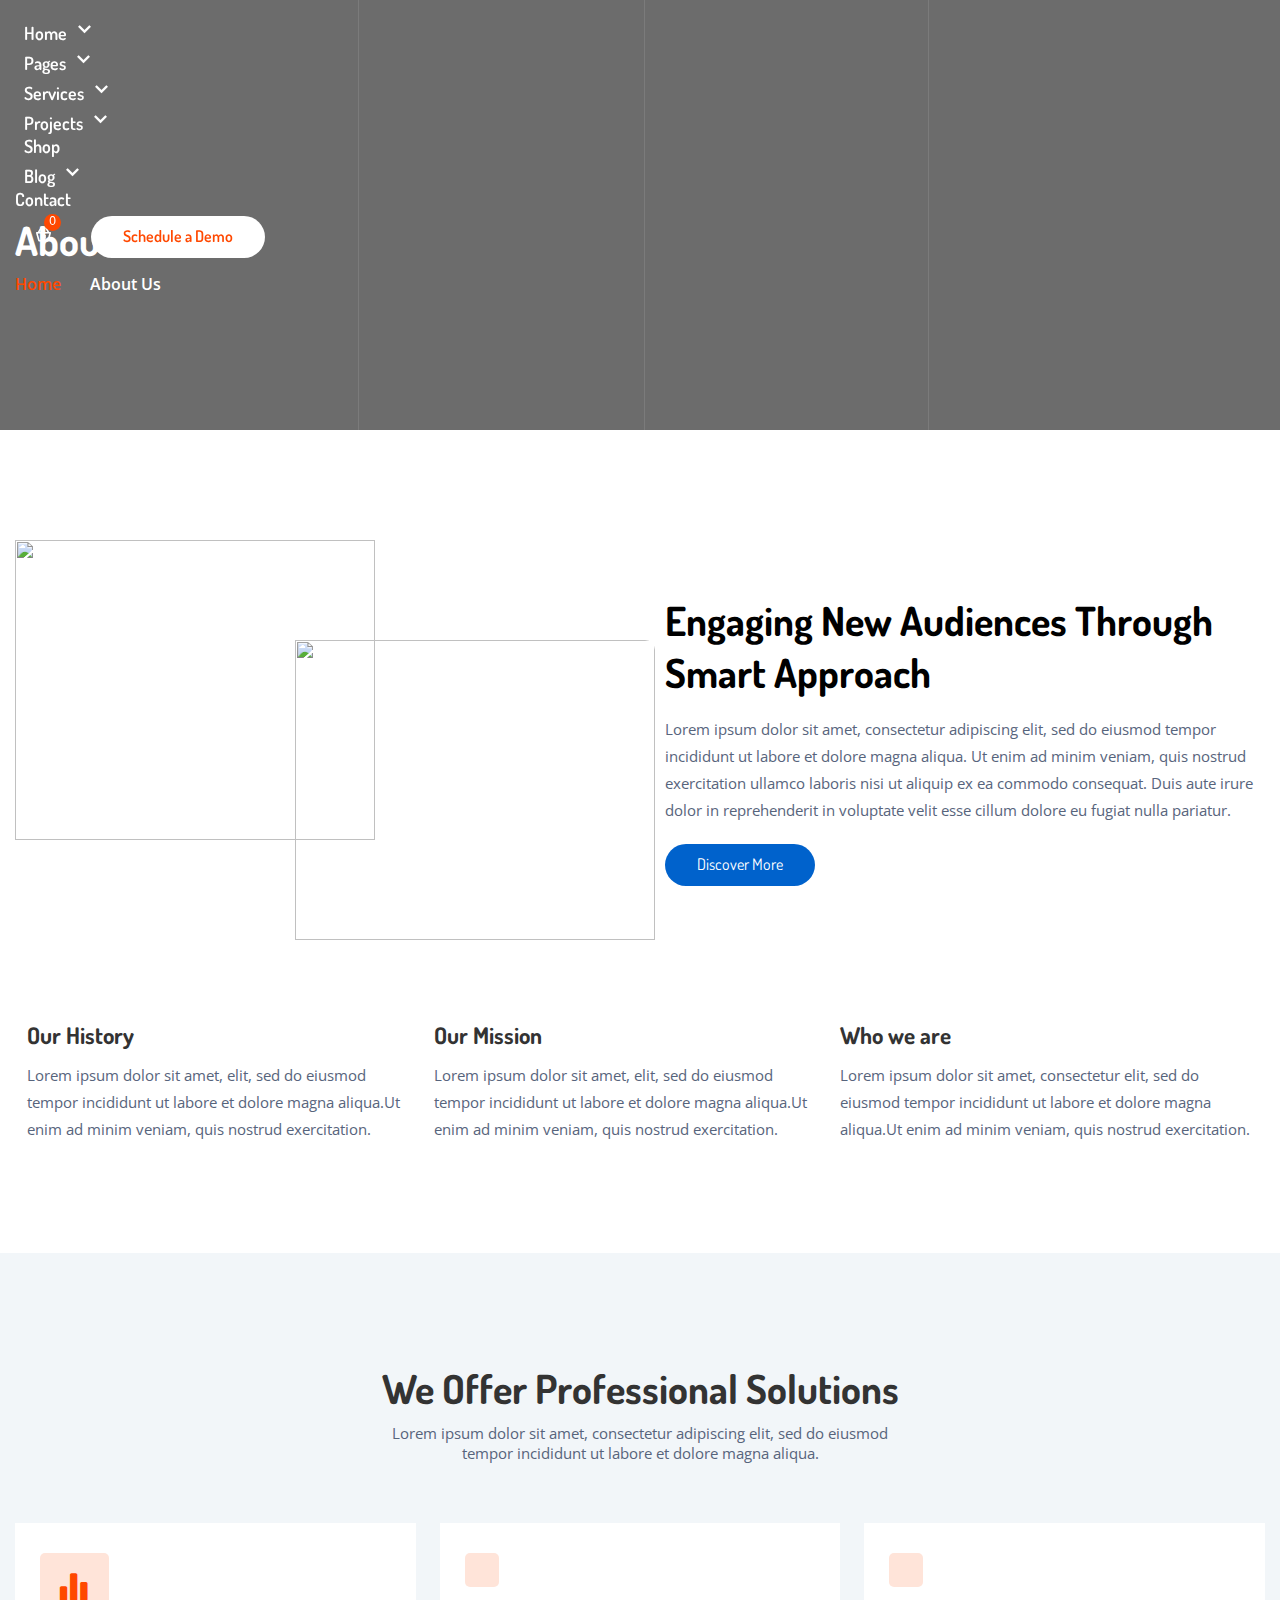
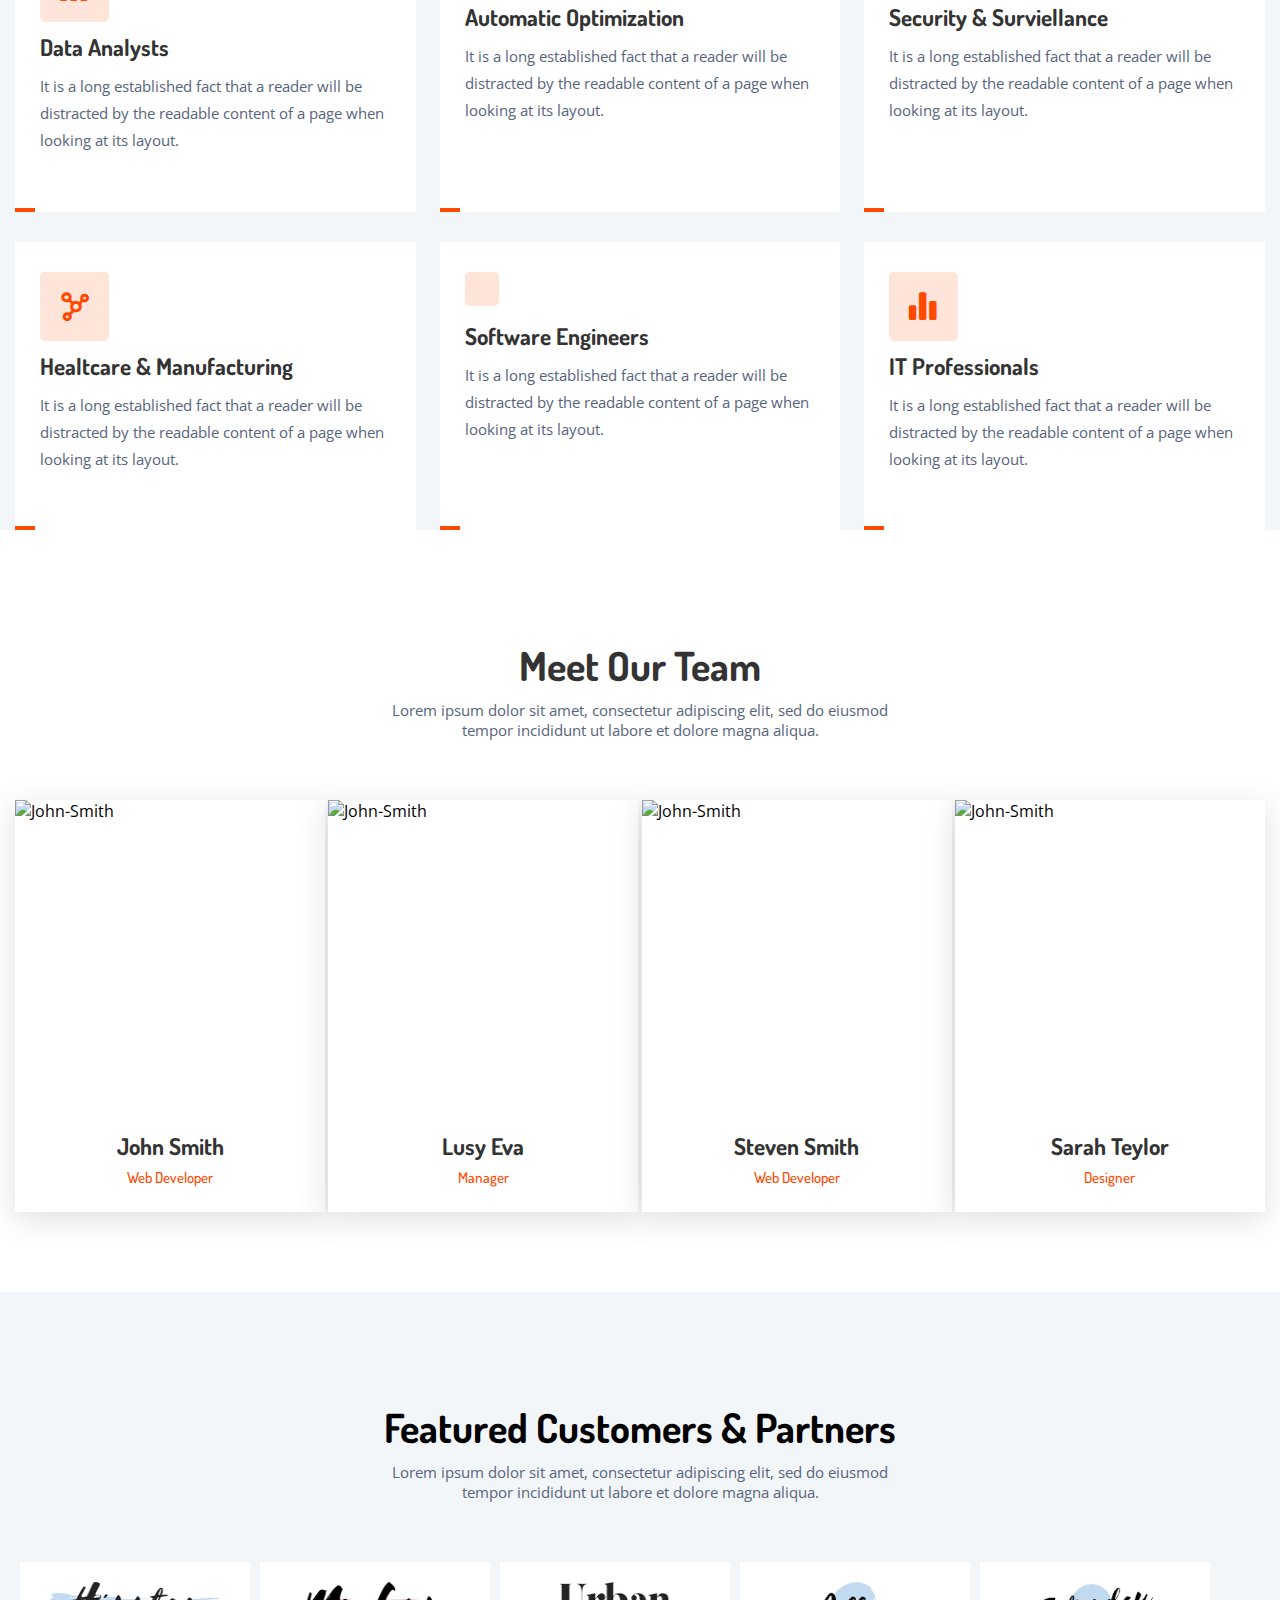
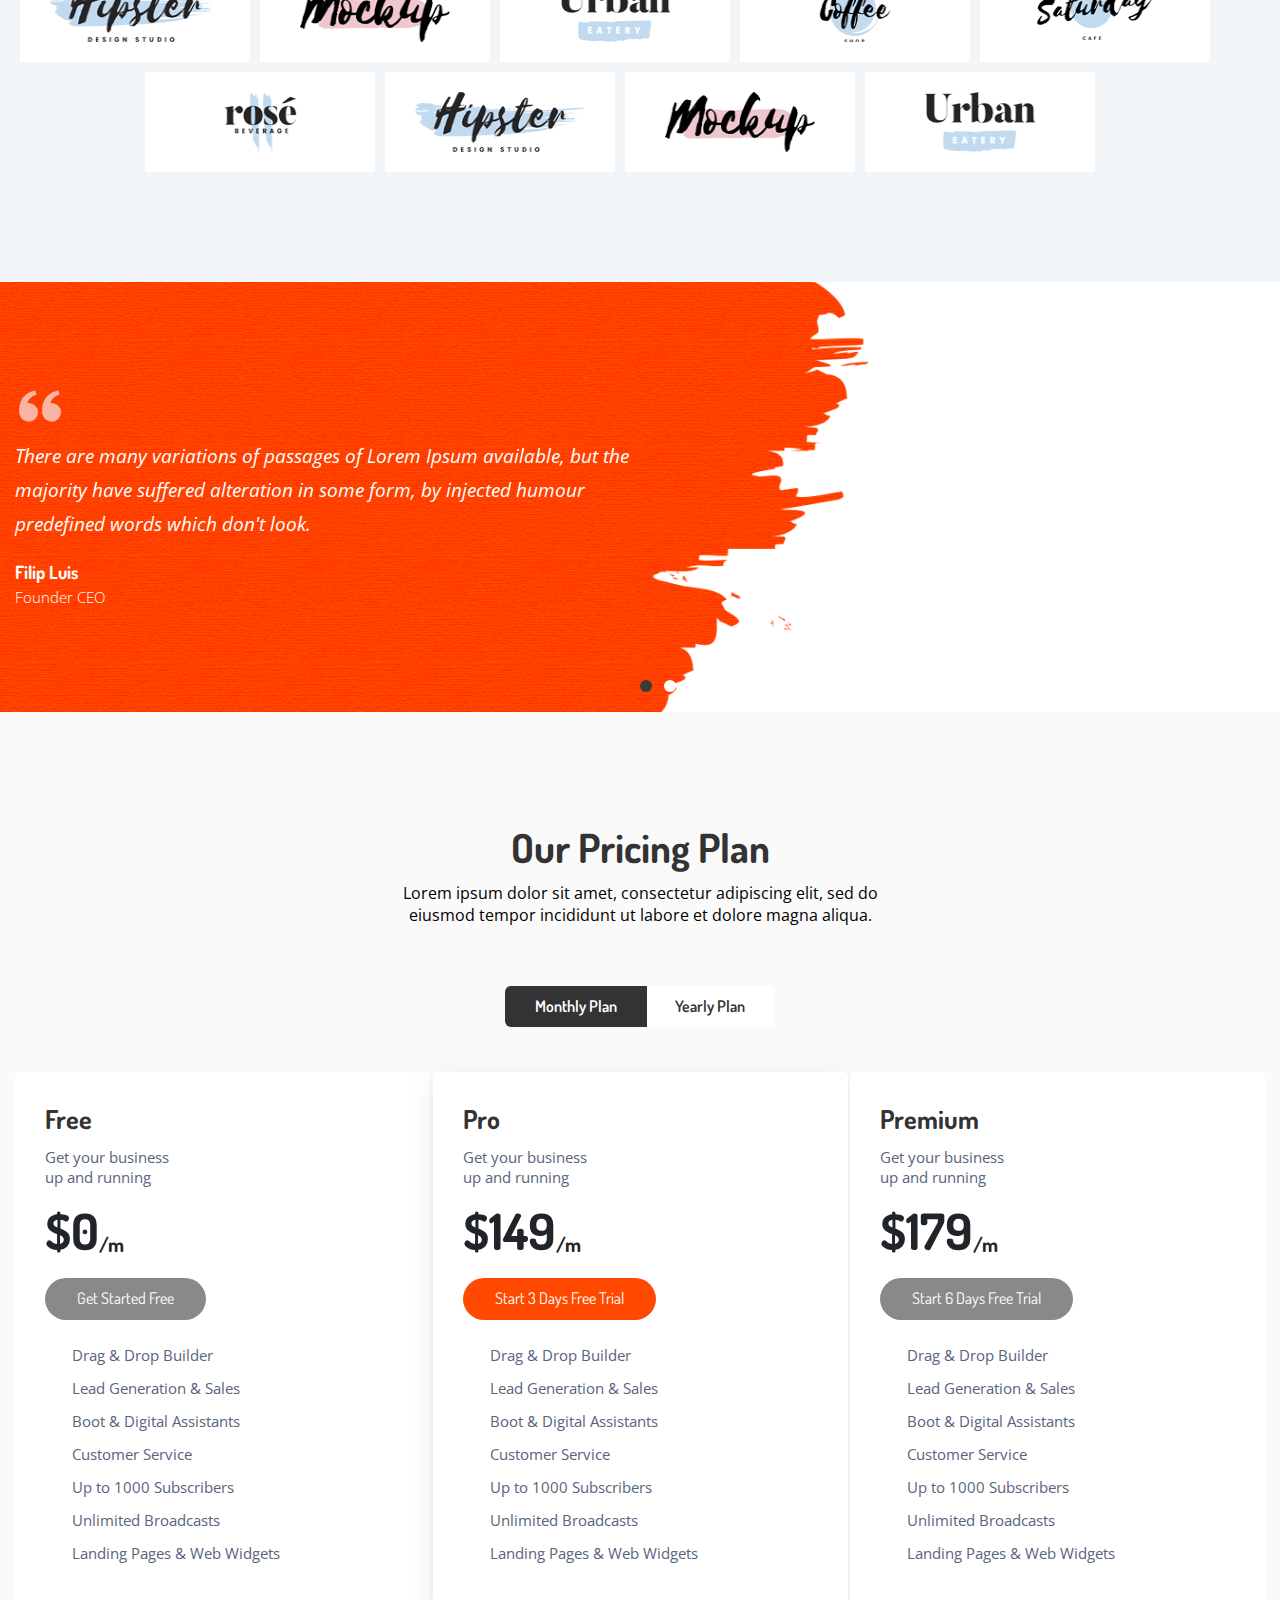
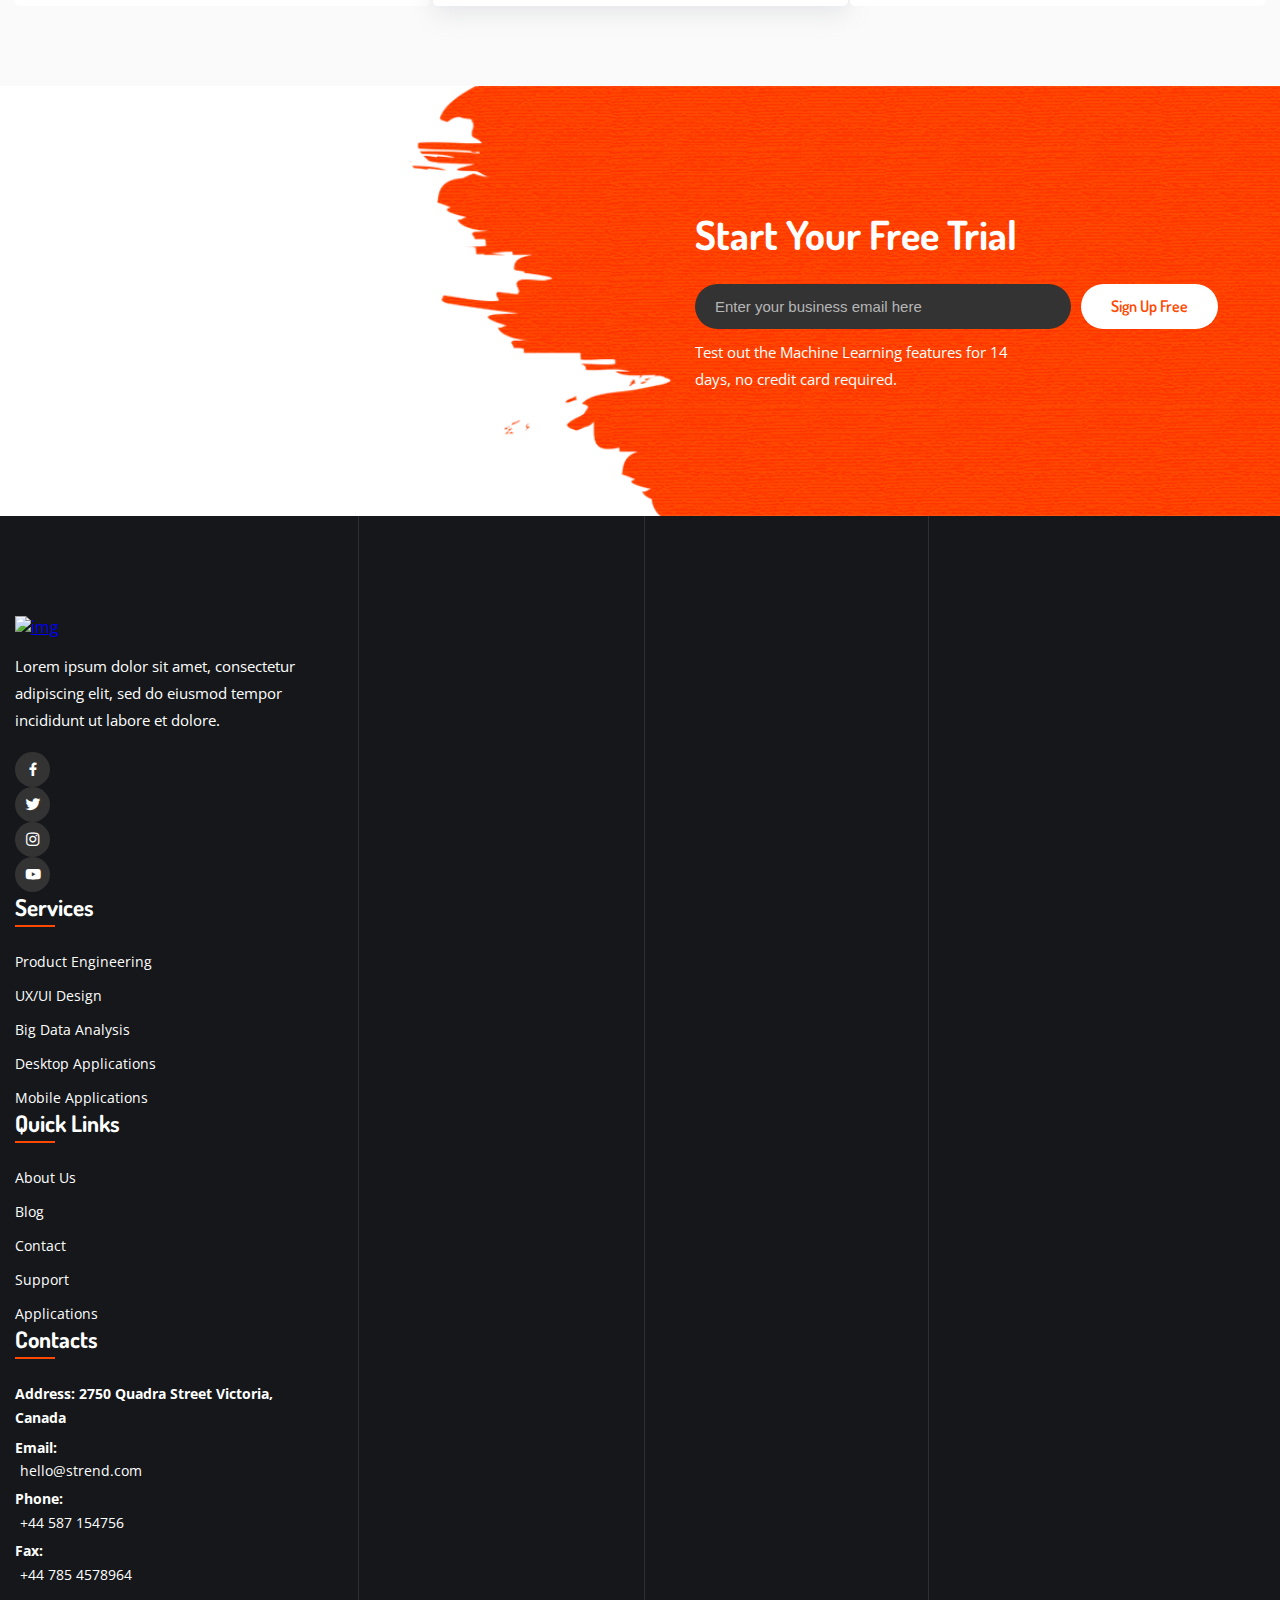
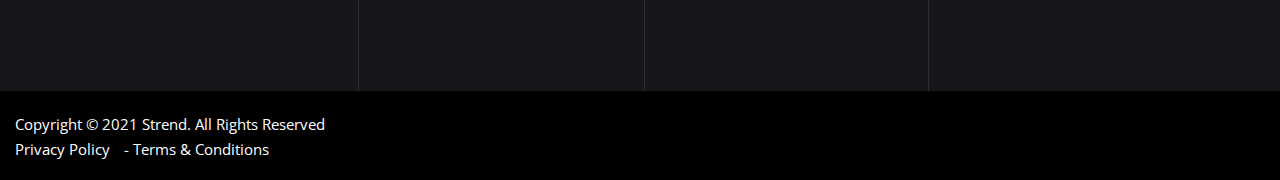
==== about.html @ b275e29d "Merge pull request #30 from vakhidovulugbek03/ulugbek-part" ====
<!DOCTYPE html>
<html lang="en">

<head>
  <meta charset="UTF-8">
  <meta http-equiv="X-UA-Compatible" content="IE=edge">
  <meta name="viewport" content="width=device-width, initial-scale=1.0">
  <title>Strend</title>
  <link rel="stylesheet" href="https://necolas.github.io/normalize.css/8.0.1/normalize.css">
  <link rel="preconnect" href="https://fonts.googleapis.com">
  <link rel="preconnect" href="https://fonts.gstatic.com" crossorigin>
  <link
    href="https://fonts.googleapis.com/css2?family=Dosis:wght@200;300;400;500;600;700;800&family=Open+Sans:wght@300;400;500;600;700;800&display=swap"
    rel="stylesheet">
  <link href='https://unpkg.com/boxicons@2.1.1/css/boxicons.min.css' rel='stylesheet'>
  <link href="https://your-path-to-uicons/css/uicons-[your-style].css" rel="stylesheet">
  <link rel="stylesheet" href="https://i.icomoon.io/public/temp/4b5136064e/UntitledProject/style.css">
  <link rel="stylesheet" href="https://i.icomoon.io/public/temp/f19b7c1f19/UntitledProject/style.css">
  <link rel="stylesheet" href="css/col.css">
  <link rel="stylesheet" href="css/about.css">
</head>

<body>

  <section id="header-hero">
    <header id="header" class="site-header header">
      <div class="container">
        <div class="header__inner row middle between">
          <a class="header__logo-link" id="about__logo" href="index.html"></a>

          <div class="header__nav row middle between">
            <nav class="nav">
              <ul class="nav__list row middle">
                <li class="nav__item home">
                  <a href="index.html" class="nav__link row middle between" id="nav__link-1">Home
                    <i class='bx bx-chevron-down'></i>
                  </a>

                  <ul class="home__dropdown">
                    <li class="home__item">
                      <a href="index.html" class="home__link">Home Demo-1</a>
                    </li>
                    <li class="home__item home__item--active">
                      <a href="index.html" class="home__link">Home Demo-2</a>
                    </li>
                    <li class="home__item">
                      <a href="index.html" class="home__link">Home Demo-3</a>
                    </li>
                    <li class="home__item">
                      <a href="index.html" class="home__link">Home Demo-4</a>
                    </li>
                    <li class="home__item">
                      <a href="index.html" class="home__link">Home Demo-5</a>
                    </li>
                  </ul>
                </li>

                <li class="nav__item pages">
                  <a href="about.html" class="nav__link row middle between" id="nav__link-2">Pages
                    <i class='bx bx-chevron-down'></i>
                  </a>

                  <ul class="pages__dropdown">
                    <li class="pages__item row middle">
                      <a href="about.html" class="pages__link">About Us</a>
                      <i class='bx bx-chevron-down'></i>
                    </li>
                    <li class="pages__item">
                      <a href="about.html" class="pages__link">Team</a>
                    </li>
                    <li class="pages__item">
                      <a href="about.html" class="pages__link">Pricing</a>
                    </li>
                    <li class="pages__item">
                      <a href="about.html" class="pages__link">Feedback</a>
                    </li>
                    <li class="pages__item">
                      <a href="about.html" class="pages__link">Partner</a>
                    </li>
                    <li class="pages__item">
                      <a href="about.html" class="pages__link">FAQ</a>
                    </li>
                    <li class="pages__item">
                      <a href="about.html" class="pages__link">Privacy Policy</a>
                    </li>
                    <li class="pages__item">
                      <a href="about.html" class="pages__link">Terms Of Policy</a>
                    </li>
                  </ul>
                </li>

                <li class="nav__item pages">
                  <a href="services.html" class="nav__link row middle between" id="nav__link-3">Services
                    <i class='bx bx-chevron-down'></i>
                  </a>

                  <ul class="pages__dropdown">
                    <li class="pages__item">
                      <a href="services.html" class="pages__link">Services Style One</a>
                    </li>
                    <li class="pages__item">
                      <a href="services.html" class="pages__link">Services Style Two</a>
                    </li>
                    <li class="pages__item">
                      <a href="services.html" class="pages__link">Services Style Three</a>
                    </li>
                    <li class="pages__item">
                      <a href="services.html" class="pages__link">Services Style Four</a>
                    </li>
                    <li class="pages__item">
                      <a href="services.html" class="pages__link">Services Details</a>
                    </li>
                  </ul>
                </li>

                <li class="nav__item pages">
                  <a href="projects.html" class="nav__link row middle between" id="nav__link-4">Projects
                    <i class='bx bx-chevron-down'></i>
                  </a>
                  <ul class="pages__dropdown">
                    <li class="pages__item">
                      <a href="projects.html" class="pages__link row middle between">Projects</a>
                    </li>
                    <li class="pages__item">
                      <a href="projects.html" class="pages__link row middle between">Project Details</a>
                    </li>
                  </ul>
                </li>

                <li class="nav__item">
                  <a href="shop.html" class="nav__link nav__link-shop row middle between" id="nav__link-5">Shop</a>
                </li>

                <li class="nav__item blog">
                  <a href="blog.html" class="nav__link row middle between" id="nav__link-6">Blog
                    <i class='bx bx-chevron-down'></i>
                  </a>
                  <ul class="blog__dropdown">
                    <li class="blog__item">
                      <a href="blog.html" class="blog__link">Blog Grid</a>
                    </li>
                    <li class="blog__item">
                      <a href="blog.html" class="blog__link">Blog Right Sidebar</a>
                    </li>
                    <li class="blog__item">
                      <a href="blog.html" class="blog__link">Blog Details</a>
                    </li>
                  </ul>
                </li>

                <li class="nav__item">
                  <a href="contact.html" class="nav__link row middle between" id="nav__link-7">Contact</a>
                </li>
              </ul>
            </nav>

            <div class="header__btns row middle between">
              <button class="basket-btn" id="basket-btn">
                <i class='bx bx-basket'></i>
                <span class="zero">0</span>
              </button>
              <button id="searchBtn" class="search-btn">
                <!-- <i class='bx bx-search'></i> -->
                <span class="icon-search"></span>
              </button>
              <button id="demoBtn" class="demo-btn btn btn-1">Schedule a Demo</button>
            </div>
          </div>
        </div>
      </div>
    </header>

    <div class="about-hero about">
      <div class="container">
        <div class="about__inner">
          <h2 class="about__title">About Us</h2>
          <div class="about__items row middle between">
            <a class="about__link row middle" href="index.html">Home<i class='bx bx-chevron-right'></i></a>
            <p class="about__tit">About Us</p>
          </div>
        </div>
      </div>
      <div class="footer">
        <ul class="footer__anim-list">
          <li class="footer__anim"></li>
          <li class="footer__anim"></li>
          <li class="footer__anim"></li>
        </ul>
      </div>
    </div>
  </section>

  <main class="main">
    <div class="main__inner">
      <section class="pages-section">
        <div class="container">
          <div class="pagesall">
            <div class="pages-smart">
              <div class="pages-smart__left pagesimg">
                <img class="pagesimg__pic" src="images/about-2.17412c0.jpg" alt="" width="360" height="300">
                <img class="pagesimg__pic2" src="images/about-1.a79c943.jpg" alt="" width="360" height="300">
              </div>
              <div class="pages-smart__right pagesriht">
                <h2 class="pagesriht__title">Engaging New Audiences Through Smart Approach</h2>
                <p class="pagesriht__text">Lorem ipsum dolor sit amet, consectetur adipiscing elit, sed do eiusmod tempor incididunt ut labore et dolore magna aliqua. Ut enim ad minim veniam, quis nostrud exercitation ullamco laboris nisi ut aliquip ex ea commodo consequat. Duis aute irure dolor in reprehenderit in voluptate velit esse cillum dolore eu fugiat nulla pariatur.</p>
                <a class="pagesriht__link" href="#">Discover More</a>
              </div>
            </div>
            <ul class="list-style-none pagesall__list">
              <li class="pagesall__item">
                <h3 class="pagesall__title">Our History</h3>
                <p class="pagesall__text">Lorem ipsum dolor sit amet, elit, sed do eiusmod tempor incididunt ut labore et dolore magna aliqua.Ut enim ad minim veniam, quis nostrud exercitation.</p>
              </li>
              <li class="pagesall__item">
                <h3 class="pagesall__title">Our Mission</h3>
                <p class="pagesall__text">Lorem ipsum dolor sit amet, elit, sed do eiusmod tempor incididunt ut labore et dolore magna aliqua.Ut enim ad minim veniam, quis nostrud exercitation.</p>
              </li>
              <li class="pagesall__item">
                <h3 class="pagesall__title">Who we are</h3>
                <p class="pagesall__text">Lorem ipsum dolor sit amet, consectetur  elit, sed do eiusmod tempor incididunt ut labore et dolore magna aliqua.Ut enim ad minim veniam, quis nostrud exercitation.</p>
              </li>
            </ul>
          </div>
        </div>
      </section>
  
      <section class="solutions-section">
        <div class="container">
          <div class="pagessolution">
            <div class="pagessolution__div">
              <h2 class="pagessolution__title">We Offer Professional Solutions</h2>
              <p class="pagessolution__text">Lorem ipsum dolor sit amet, consectetur adipiscing elit, sed do eiusmod tempor incididunt ut labore et dolore magna aliqua.</p>
              
            </div>
            <ul class="pagessolution__list list-style-none">
              <li class="pagessolution__item pagesgrid">
                <i class='bx bxs-bar-chart-alt-2'></i>
                <h3 class="pagesgrid__title">Data Analysts</h3>
                <p class="pagesgrid__text">It is a long established fact that a reader will be distracted by the readable content of a page when looking at its layout.</p>
              </li>
  
              <li class="pagessolution__item pagesgrid">
                <span class="bx icon-umbrella"></span>
                <h3 class="pagesgrid__title">Automatic Optimization</h3>
                <p class="pagesgrid__text">It is a long established fact that a reader will be distracted by the readable content of a page when looking at its layout.</p>
              </li>
  
              <li class="pagessolution__item pagesgrid">
                <span class="bx icon-lock"></span>
                <h3 class="pagesgrid__title">Security & Surviellance</h3>
                <p class="pagesgrid__text">It is a long established fact that a reader will be distracted by the readable content of a page when looking at its layout.</p>
              </li>
  
              <li class="pagessolution__item pagesgrid">
                <i class='bx bx-network-chart'></i>
                <h3 class="pagesgrid__title">Healtcare & Manufacturing</h3>
                <p class="pagesgrid__text">It is a long established fact that a reader will be distracted by the readable content of a page when looking at its layout.</p>
              </li>
  
              <li class="pagessolution__item pagesgrid">
                <span class="bx icon-stats"></span>
                <h3 class="pagesgrid__title">Software Engineers</h3>
                <p class="pagesgrid__text">It is a long established fact that a reader will be distracted by the readable content of a page when looking at its layout.</p>
              </li>
  
              <li class="pagessolution__item pagesgrid">
                <i class='bx bxs-bar-chart-alt-2'></i>
                <h3 class="pagesgrid__title">IT Professionals</h3>
                <p class="pagesgrid__text">It is a long established fact that a reader will be distracted by the readable content of a page when looking at its layout.</p>
              </li>
              
            </ul>
          </div>
        </div>
      </section>
  
      <section class="pagesinfo-section">
        <div class="container">
          <div class="pagesinfo">
            <div class="pagesinfo__div">
              <h2 class="pagesinfo__title">Meet Our Team</h2>
              <p class="pagesinfo__text">Lorem ipsum dolor sit amet, consectetur adipiscing elit, sed do eiusmod tempor incididunt ut labore et dolore magna aliqua.</p>
            </div>
            <ul class="pagesinfo__list list-style-none">
              <li class="pagesinfo__item pagesinfiitem">
                <div class="pagesinfiitem__imgdiv">
                  <img class="pagesinfiitem__picure" src="images/team-1.2b0d04f.jpg" alt="John-Smith" width="310" height="306">
                  <ul class="pagesinfiitem__list">
                    <li class="pagesinfiitem__item"><a href="#"><i class='bx bxl-facebook'></i></a></li>
                    <li class="pagesinfiitem__item"><a href="#"><i class='bx bxl-twitter'></i></a></li>
                    <li class="pagesinfiitem__item"><a href="#"><i class='bx bxl-instagram'></i></a></li>
                  </ul>
                </div>
                <div class="pagesinfiitem__div">
                  <h3 class="pagesinfiitem__title">John Smith</h3>
                  <p class="pagesinfiitem__text">Web Developer</p>
                </div>
              </li>
  
              <li class="pagesinfo__item pagesinfiitem">
                <div class="pagesinfiitem__imgdiv">
                  <img class="pagesinfiitem__picure" src="images/team-2.5b6a16e.jpg" alt="John-Smith" width="310" height="306">
                  <ul class="pagesinfiitem__list">
                    <li class="pagesinfiitem__item"><a href="#"><i class='bx bxl-facebook'></i></a></li>
                    <li class="pagesinfiitem__item"><a href="#"><i class='bx bxl-twitter'></i></a></li>
                    <li class="pagesinfiitem__item"><a href="#"><i class='bx bxl-instagram'></i></a></li>
                  </ul>
                </div>
                <div class="pagesinfiitem__div">
                  <h3 class="pagesinfiitem__title">Lusy Eva</h3>
                  <p class="pagesinfiitem__text">Manager</p>
                </div>
              </li>
  
              <li class="pagesinfo__item pagesinfiitem">
                <div class="pagesinfiitem__imgdiv">
                  <img class="pagesinfiitem__picure" src="images/team-3.02139bb.jpg" alt="John-Smith" width="310" height="306">
                  <ul class="pagesinfiitem__list">
                    <li class="pagesinfiitem__item"><a href="#"><i class='bx bxl-facebook'></i></a></li>
                    <li class="pagesinfiitem__item"><a href="#"><i class='bx bxl-twitter'></i></a></li>
                    <li class="pagesinfiitem__item"><a href="#"><i class='bx bxl-instagram'></i></a></li>
                  </ul>
                </div>
                <div class="pagesinfiitem__div">
                  <h3 class="pagesinfiitem__title">Steven Smith</h3>
                  <p class="pagesinfiitem__text">Web Developer</p>
                </div>
              </li>
  
              <li class="pagesinfo__item pagesinfiitem">
                <div class="pagesinfiitem__imgdiv">
                  <img class="pagesinfiitem__picure" src="images/team-4.da42a9f.jpg" alt="John-Smith" width="310" height="306">
                  <ul class="pagesinfiitem__list">
                    <li class="pagesinfiitem__item"><a href="#"><i class='bx bxl-facebook'></i></a></li>
                    <li class="pagesinfiitem__item"><a href="#"><i class='bx bxl-twitter'></i></a></li>
                    <li class="pagesinfiitem__item"><a href="#"><i class='bx bxl-instagram'></i></a></li>
                  </ul>
                </div>
                <div class="pagesinfiitem__div">
                  <h3 class="pagesinfiitem__title">Sarah Teylor</h3>
                  <p class="pagesinfiitem__text">Designer</p>
                </div>
              </li>
            </ul>
          </div>
        </div>
      </section>
  
      <section class="pagescustumers-section">
        <div class="container">
          <div class="pagescustumers">
            <div class="pagescustumers__div">
              <h2 class="pagescustumers__title">Featured Customers & Partners</h2>
              <p class="pagescustumers__text">Lorem ipsum dolor sit amet, consectetur adipiscing elit, sed do eiusmod tempor incididunt ut labore et dolore magna aliqua.</p>
            </div>
            <ul class="pagescustumers__list list-style-none">
              <li class="pagescustumers__item"><img class="pagescustumers__pic" src="images/pages-custumers1.png" alt="" width="190" height="60"></li>
              <li class="pagescustumers__item"><img class="pagescustumers__pic" src="images/pages-custumers2.png" alt="" width="190" height="60"></li>
              <li class="pagescustumers__item"><img class="pagescustumers__pic" src="images/pages-custumers3.png" alt="" width="190" height="60"></li>
              <li class="pagescustumers__item"><img class="pagescustumers__pic" src="images/pages-custumers4.png" alt="" width="190" height="60"></li>
              <li class="pagescustumers__item"><img class="pagescustumers__pic" src="images/pages-custumers5.png" alt="" width="190" height="60"></li>
              <li class="pagescustumers__item"><img class="pagescustumers__pic" src="images/pages-custumers6.png" alt="" width="190" height="60"></li>
              <li class="pagescustumers__item"><img class="pagescustumers__pic" src="images/pages-custumers1.png" alt="" width="190" height="60"></li>
              <li class="pagescustumers__item"><img class="pagescustumers__pic" src="images/pages-custumers2.png" alt="" width="190" height="60"></li>
              <li class="pagescustumers__item"><img class="pagescustumers__pic" src="images/pages-custumers3.png" alt="" width="190" height="60"></li>
            </ul>
  
          </div>
        </div>
      </section>
  
      <section class="pages-carusel-section">
        <div class="container">
          <div class="pages-carusel">
            <div class="pages-carusel__left">
              <i class='bx bxs-quote-alt-left'></i>
              <p class="pages-carusel__text">There are many variations of passages of Lorem Ipsum available, but the majority have suffered alteration in some form, by injected humour predefined words which don't look.</p>
              <h3 class="pages-carusel__title">Filip Luis</h3>
              <span class="pages-carusel__info">Founder CEO</span>
            </div>
            <div class="pages-carusel__spans">
              <span class="pages-carusel__span pages-carusel__span--activ"></span>
              <span class="pages-carusel__span"></span>
              <span class="pages-carusel__span"></span>
            </div>
            <div class="pages-carusel__arrows">
              <i class='bx bx-chevron-left' ></i>
              <i class='bx bx-chevron-right' ></i>
            </div>
          </div>
        </div>
      </section>
  
      <section class="pagesplan-section">
        <div class="container">
          <div class="pagesplan">
            <div class="pagesplan__div">
              <h2 class="pagesplan__title">Our Pricing Plan</h2>
              <p class="pagesplan__text">Lorem ipsum dolor sit amet, consectetur adipiscing elit, sed do eiusmod tempor incididunt ut labore et dolore magna aliqua.</p>
            </div>
            <div class="pagesplan__btns">
              <button class="pagesplan__btn">Monthly Plan</button>
              <button class="pagesplan__button">Yearly Plan</button>
            </div>
            <ul class="pagesplan__list list-style-none">
              <li class="pagesplan__item pages-pricing">
                <h3 class="pages-pricing__title">Free</h3>
                <p class="pages-pricing__text">Get your business up
                  and running</p>
                <div class="pages-pricing__div">
                  <p class="pages-pricing__zero">$0</p>
                  <span class="pages-pricing__span">/m</span>
                </div>
                <a class="pages-pricing__link" href="#">Get Started Free</a>
                <ul class="pages-pricing__list list-style-none">
                  <li class="pages-pricing__item">Drag & Drop Builder</li>
                  <li class="pages-pricing__item">Lead Generation & Sales</li>
                  <li class="pages-pricing__item">Boot & Digital Assistants</li>
                  <li class="pages-pricing__item">Customer Service</li>
                  <li class="pages-pricing__item">Up to 1000 Subscribers</li>
                  <li class="pages-pricing__item">Unlimited Broadcasts</li>
                  <li class="pages-pricing__item">Landing Pages & Web Widgets</li>
                </ul>
              </li>
  
              <li class="pagesplan__item pages-pricing  pages-pricing--activ">
                <h3 class="pages-pricing__title">Pro</h3>
                <p class="pages-pricing__text">Get your business up
                  and running</p>
                <div class="pages-pricing__div">
                  <p class="pages-pricing__zero">$149</p>
                  <span class="pages-pricing__span">/m</span>
                </div>
                <a class="pages-pricing__link pages-pricing__link--activ" href="#">Start 3 Days Free Trial</a>
                <ul class="pages-pricing__list list-style-none">
                  <li class="pages-pricing__item">Drag & Drop Builder</li>
                  <li class="pages-pricing__item">Lead Generation & Sales</li>
                  <li class="pages-pricing__item">Boot & Digital Assistants</li>
                  <li class="pages-pricing__item">Customer Service</li>
                  <li class="pages-pricing__item">Up to 1000 Subscribers</li>
                  <li class="pages-pricing__item">Unlimited Broadcasts</li>
                  <li class="pages-pricing__item">Landing Pages & Web Widgets</li>
                </ul>
              </li>
  
              <li class="pagesplan__item pages-pricing">
                <h3 class="pages-pricing__title">Premium</h3>
                <p class="pages-pricing__text">Get your business up
                  and running</p>
                <div class="pages-pricing__div">
                  <p class="pages-pricing__zero">$179</p>
                  <span class="pages-pricing__span">/m</span>
                </div>
                <a class="pages-pricing__link" href="#">Start 6 Days Free Trial</a>
                <ul class="pages-pricing__list list-style-none">
                  <li class="pages-pricing__item">Drag & Drop Builder</li>
                  <li class="pages-pricing__item">Lead Generation & Sales</li>
                  <li class="pages-pricing__item">Boot & Digital Assistants</li>
                  <li class="pages-pricing__item">Customer Service</li>
                  <li class="pages-pricing__item">Up to 1000 Subscribers</li>
                  <li class="pages-pricing__item">Unlimited Broadcasts</li>
                  <li class="pages-pricing__item">Landing Pages & Web Widgets</li>
                </ul>
              </li>
            </ul>
          </div>
        </div>
      </section>
  
      <section class="pages-carusel-section pages-carusel-section--activ">
        <div class="container">
          <div class="pages-carusel pages-carusel2">
            <div class=" carusel-left2">
              <h2 class="carusel-left2__title">Start Your Free Trial</h2>
                <form class="carusel-left2__inputs" action="https://echo.htmlacademy.ru">
                  <input class="carusel-left2__input" type="email" name="email" id="email" placeholder="Enter your business email here" required>
                  <button class="carusel-left2__input-link" type="submit">Sign Up Free</button>
                </form>
              <p class="carusel-left2__text">Test out the Machine Learning features for 14 days, no credit card required.</p>
            </div>
          </div>
        </div>
      </section>
    </div>
  </main>



  <!-- Footer Part -->

  <footer class="footer">
    <div class="footer__inner">
      <div class="container">
        <div class="footer__content row  between">
          <div class="footer__box">
            <a class="footer__logolink" href="#">
              <img src="https://strend-vue.envytheme.com/_nuxt/img/white-logo.75b255a.png" alt="img" width="150"
                height="40">
            </a>

            <p class="footer__text">
              Lorem ipsum dolor sit amet,
              consectetur adipiscing elit,
              sed do eiusmod tempor
              incididunt ut labore et dolore.
            </p>
            <ul class="footer__sociallist style-none row middle">
              <li class="footer__socialitem">
                <a href="#">
                  <i class='bx bxl-facebook'></i>
                </a>
              </li>
              <li class="footer__socialitem">
                <a href="#">
                  <i class='bx bxl-twitter'></i>
                </a>
              </li>
              <li class="footer__socialitem">
                <a href="#">
                  <i class='bx bxl-instagram'></i>
                </a>
              </li>
              <li class="footer__socialitem">
                <a href="#">
                  <i class='bx bxl-youtube'></i>
                </a>
              </li>
            </ul>
          </div>

          <div class="footer__box">
            <ul class="footer__servicelist style-none ">
              <li class="footer__item footer-title">
                <h3 class="footer__items-title">Services</h3>
              </li>
              <li class="footer__item">
                <a href="#">product engineering</a>
              </li>
              <li class="footer__item">
                <a href="#">UX/UI design</a>
              </li>
              <li class="footer__item">
                <a href="#">big data analysis</a>
              </li>
              <li class="footer__item">
                <a href="#">desktop applications</a>
              </li>
              <li class="footer__item">
                <a href="#">mobile applications</a>
              </li>
            </ul>
          </div>

          <div class="footer__box">
            <ul class="footer__servicelist style-none">
              <li class="footer__item footer-title">
                <h3 class="footer__items-title">Quick Links</h3>
              </li>
              <li class="footer__item">
                <a href="#">about us</a>
              </li>
              <li class="footer__item">
                <a href="#">blog</a>
              </li>
              <li class="footer__item">
                <a href="#">contact</a>
              </li>
              <li class="footer__item">
                <a href="#">support</a>
              </li>
              <li class="footer__item">
                <a href="#">applications</a>
              </li>
            </ul>
          </div>

          <div class="footer__box">
            <ul class="footer__servicelist style-none ">
              <li class="footer__item footer-title">
                <h3 class="footer__items-title">Contacts</h3>
              </li>
              <li class="footer__items row ">
                <p class="footer__items-tit">Address: 2750 Quadra Street Victoria, Canada</p>

              </li>
              <li class="footer__items row middle">
                <p class="footer__items-tit">Email: </p>
                <a class="footer__items-link" href="hello@strend.com"> hello@strend.com</a>
              </li>
              <li class="footer__items row middle">
                <p class="footer__items-tit">Phone: </p>
                <a class="footer__items-link" href="tel:+445871547556"> +44 587 154756</a>
              </li>
              <li class="footer__items row middle">
                <p class="footer__items-tit">Fax: </p>
                <a class="footer__items-link" href="tel:+445871547556"> +44 785 4578964</a>
              </li>
            </ul>
          </div>
        </div>
      </div>

      <ul class="footer__anim-list">
        <li class="footer__anim"></li>
        <li class="footer__anim"></li>
        <li class="footer__anim"></li>
      </ul>
    </div>

    <div class="footer__copyright">
      <div class="container">
        <div class=" copy row between">
          <div class="">
            <p class="copy-text">Copyright © 2021
              <a class="copy-link" href="#">Strend.</a>
              All Rights Reserved
            </p>
          </div>
          <div class="row middle copy-box">
            <a class="copy-link" href="#"> Privacy Policy </a>
            <a class="copy-link" href="#">- Terms & Conditions</a>
          </div>
        </div>
      </div>
    </div>
  </footer>


  <!-- MODAL PART  -->

  <div class="modal" id="show">
    <button class="modal-x" id="closeBtn"></button>
    <div class="modal__inner">
      <form action="#">
        <input class="modal-input" type="text" name="text-search" id="search-text" placeholder="Search here..."
          required>
        <button class="modal__search" type="submit">
          <i class='bx bx-search'></i>
        </button>
      </form>
    </div>
  </div>


  <a class="btn-top" href="#top" id="toTop">
    <i class='bx bx-up-arrow-alt' undefined></i>
  </a>

  <script src="js/light.js"></script>
</body>

</html>
---- css/about.css ----
*,
*::after,
*::before {
  margin: 0;
  padding: 0;
  box-sizing: border-box;
}

body {
  background-color: #fff;
  min-height: 100vh;
  display: flex;
  flex-direction: column;
  overflow-x: hidden;
  font-family: 'Open Sans', sans-serif;
}

.container {
  max-width: 1320px;
  margin: 0 auto;
  padding: 0 15px;
}

:root {
  --font-family: 'Dosis', sans-serif;

  --color-1: #333;
  --color-2: #fff;
  --color-3: #57647c;
  --color-4: #ff4800;
  --color-5: #313e5b;
  --color-6: #495771;
  --color-7: #4a6f8a;
  --color-8: #ffb708;
  --color-9: #aba5a5;
  --color-10: #212529;
  --color-11: #000;
  --color-12:#f8b5a6;
  --color-13:#b6b6b6;

  --bg-color-1: #fff;
  --bg-color-2: #15171a;
  --bg-color-3: #000;
  --bg-color-4: #ff4800;
  --bg-color-5: #f2f6f9;
  --bg-color-6: #0062cc;
  --bg-color-7: #4ac728;
  --bg-color-8: #ffb708;
  --bg-color-9: #f4faff;
  --bg-color-10: #fafafa;
  --bg-color-11: #333;
  --bg-color-12: #ffffff1a;
  --bg-color-13:#ffe4d9;
  --bg-color-14:#3a3a3a;
  --bg-color-15:#898989;
  --bg-modal-color: rgba(0, 0, 0, 0.9);

  --box-shadow-1: 0 0 25px 3px rgb(0 0 0 / 4%);
  --box-shadow-2: 0 0 40px 3px rgb(0 0 0 / 5%);
  --box-shadow-3: 0 10px 30px rgb(0 0 0 / 7%);
  --box-shadow-4: 0 5px 28.5px 1.5px rgb(149 152 200 / 50%);
  --box-shadow-5: 0 1rem 1rem rgb(0 0 0 / 18%);

  --bg-color-linear-gradient-1: linear-gradient(to left bottom, #dee4f3, #e7eaf6, #f0f1f9, #f8f8fc, #fff);
  --bg-color-linear-gradient-2: linear-gradient(90deg, #dee4f3, #e7eaf6, #f0f1f9, #f8f8fc, #fff);
  --bg-color-linear-gradient-3: linear-gradient(to right top, #a3a3a3, #9a9a9a, #909090, #878787, #7e7e7e);
  --bg-color-linear-gradient-4: linear-gradient(to left bottom, #f8f9fd, #fafafd, #fcfcfe, #fdfdfe, #fff);

  --border-color: #005cbf;
  --border-radius-1: 5px;
  --border-radius-2: 30px;
  --border-radius-3: 50%;
  --border-radius-4: 70% 30% 30% 70%/60% 40% 60% 40%;

}

.title {
  font-size: 40px;
  font-weight: 700;
  color: #333;
  font-family: var(--font-family);
}

.text {
  font-size: 15px;
  color: var(--color-3);
  line-height: 1.8;
}

.btn-1 {
  position: relative;
  font-family: var(--font-family);
  font-size: 16px;
  font-weight: 600;

  display: inline-block;
  padding: 10px 32px 12px;
  border-radius: var(--border-radius-2);

  color: var(--color-2);
  background-color: var(--bg-color-4);

  transition: .5s;
  text-align: center;
  text-decoration: none;

  cursor: pointer;
  z-index: 1;
  opacity: 1;
  border: none;
}

.btn-1:hover {
  color: var(--color-2);
  background-color: var(--bg-color-7);
}



/* HEADEAR PART  */

#header-hero {
  position: relative;
  width: 100%;
  height: 430px;
  overflow: hidden;
}

#header-hero::before {
  content: '';
  display: block;
  position: absolute;
  top: 0;
  left: 0;
  width: 100%;
  height: 430px;
  background-image: url('../images/hero2-img.jpg');
  background-repeat: no-repeat;
  background-size: cover;
  background-position: center center;
  z-index: -1;
}

#header-hero::after {
  content: '';
  display: block;
  position: absolute;
  top: 0;
  left: 0;
  width: 100%;
  height: 430px;
  background: rgba(0, 0, 0, 0.575);
  z-index: -1;
}

.site-header {
  position: fixed;
  top: 0;
  left: 0;
  width: 100%;
  transition: all 500ms ease 0s;
  padding: 15px 0px;
  z-index: 500;
}

.header__inner {
  height: 58px;
}

.header__logo-link {
  text-decoration: none;
  width: 150px;
  height: 40px;
  background-image: url('https://strend-vue.envytheme.com/_nuxt/img/white-logo.75b255a.png');
}

.nav ul {
  list-style-type: none;
}

.nav__item {
  position: relative;
}

.nav__item:not(:nth-child(7)) {
  padding: 0 9px;
}

.nav__link {
  font-family: var(--font-family);
  font-size: 18px;
  font-weight: 600;
  color: var(--color-2);

  padding: 15px 0;

  text-decoration: none;
  transition: all 0.2s ease;
}

.nav__link .bx {
  position: relative;
  font-size: 27px;
}

.nav__link:hover {
  color: var(--color-2);
  transition: all 0.2s ease;
}

.nav__link-shop {
  margin-right: 5px;
}

.header__btns {
  padding-top: 5px;
  margin-left: 20px;
}

.basket-btn {
  position: relative;
  background-color: transparent;
  border: none;
  cursor: pointer;
  font-size: 18px;
  color: var(--color-2);
}

.zero {
  position: absolute;
  top: -50%;
  left: 50%;

  font-size: 12px;
  width: 17px;
  height: 17px;

  color: var(--color-2);
  background-color: var(--color-4);
  border-radius: var(--border-radius-3);
}

.search-btn {
  background-color: transparent;
  border: none;
  margin-left: 15px;
  cursor: pointer;
  font-size: 13px;
  font-weight: bold;
  color: var(--color-2);
}

.bx-search {
  font-weight: bold;
}

.demo-btn {
  background-color: var(--bg-color-1);
  color: var(--color-4);
  margin-left: 15px;
}

.demo-btn:hover {
  color: var(--color-2);
  background-color: var(--bg-color-4);
}

.home__dropdown {
  position: absolute;
  top: 100%;
  left: 0px;
  background-color: var(--bg-color-1);
  padding: 26px 20px;
  width: 250px;
  color: var(--color-10);
  display: none;
}

.home__item:not(:last-child) {
  margin-bottom: 18px;
}

.home__link {
  font-size: 15px;
  font-weight: 600;
  text-decoration: none;
  color: var(--color-1);
}

.home__item:hover .home__link {
  color: var(--color-4);
}

.home__item--active .home__link {
  color: var(--color-4);
}

.home:hover .home__dropdown {
  display: block;
  box-shadow: var(--box-shadow-3);
  animation: dropdown 0.5s ease;
}

@keyframes dropdown {
  0% {
    transform: translate(0, 20px);
    opacity: 0;
  }

  100% {
    transform: translate(0, 0);
    opacity: 1;
  }
}

.pages__dropdown {
  position: absolute;
  top: 100%;
  left: 0px;
  width: 250px;

  padding: 26px 20px;
  color: var(--color-10);
  background-color: var(--bg-color-1);
  box-shadow: var(--box-shadow-3);

  display: none;
}

.pages__item:not(:last-child) {
  margin-bottom: 18px;
}

.pages__item {
  width: 100%;
}

.pages__link {
  font-size: 15px;
  font-weight: 600;
  text-decoration: none;
  color: var(--color-1);
}

.pages__item:hover .pages__link {
  color: var(--color-4);
}

.pages__item .bx {
  font-size: 26px;
}

.pages__item:hover .bx {
  color: var(--color-4);
}

.pages:hover .pages__dropdown {
  display: block;
  animation: dropdown 0.5s ease;
}

.blog__dropdown {
  position: absolute;
  top: 100%;
  left: 0px;
  background-color: var(--bg-color-1);
  padding: 26px 20px;
  width: 250px;
  box-shadow: var(--box-shadow-3);
  color: var(--color-10);
  display: none;
}

.blog__item:not(:last-child) {
  margin-bottom: 18px;
}

.blog__link {
  font-size: 15px;
  font-weight: 600;
  text-decoration: none;
  color: var(--color-1);
}

.blog__item:hover .blog__link {
  color: var(--color-4);
}

.blog:hover .blog__dropdown {
  display: block;
  animation: dropdown 0.5s ease;
}




/* HERO PART  */

.about__inner {
  position: relative;
  height: 430px;
}

.about__title {
  position: absolute;
  top: 50%;
  left: 0;
  color: #fff;
  font-size: 40px;
  font-weight: 700;
  font-family: var(--font-family);
  margin-bottom: 10px;
}

.about__items {
  position: absolute;
  top: 60%;
  left: 0;
  margin-top: 15px;
}

.about__link {
  display: inline-block;
  color: var(--color-4);
  margin-right: 10px;
  font-weight: 600;
  font-size: 16px;
  text-decoration: none;
}

.about__link .bx {
  font-size: 25px;
  position: absolute;
  color: var(--color-2);
}

.about__tit {
  display: inline-block;
  color: #fff;
  position: relative;
  font-weight: 600;
  font-size: 16px;
  margin-left: 15px;
}


/* MAIN PART  */

.main {
  flex-grow: 1;
}

/*START PART 1 PAGES-ALL */

.list-style-none{
  list-style: none;
}
.pages-section{
  padding: 110px 0;
  background-color: var(--color-2);
}

.pages-smart{
  display: flex;
  align-items: center;
  margin-bottom: 80px;
}
.pagesimg{
  position: relative;
  width: 50%;
  height: 400px;
  padding: 0 12px 0 0 ;
}

.pagesimg__pic{
  position: absolute;
  top: 100px;
  left: 280px;
  border-radius: 0 10px 0 0;
  z-index: 2;
}
.pagesimg__pic2{
  position: absolute;
  top: 0;
  left: 0;
}
.pagesriht{
  width:50%;
  padding-left: 25px;
}
.pagesriht__title{
  font-family: var(--font-family);
  margin:0 0 18px 0;
  width: 611px;
  line-height: 1.3;
  font-size: 40px;
  font-weight: 700;
}
.pagesriht__text{
  font-family: 'Open Sans', sans-serif;
  width: 611px;
  margin-bottom: 13px;
  font-size: 15px;
  color: var(--color-3);
  line-height: 1.8;
}
.pagesriht__link{
  font-family: var(--font-family);
  text-decoration: none;
  color: var(--color-2);
  background-color: var(--bg-color-6);
  border-color: var(--bg-color-6);
  margin: 7px 0 0 0 ;
  padding: 10px 32px 12px;
  border: none;
  font-size: 16px;
  display: inline-block;
  border-radius: 22px;
  transition: all 0.5s ease;
}
.pagesriht__link:hover{
  transition: all 0.5s ease;
  background-color:var(--bg-color-7);
}

.pagesall__list{
  display: flex;
  justify-content: space-between;
  align-items: center;
  padding: 0;
}
.pagesall__item{
  padding: 0 12px;
}
.pagesall__title{
  font-family: var(--font-family);
  color: var(--color-1);
  font-size: 23px;
  margin: 0;
}
.pagesall__text{
  font-family: 'Open Sans', sans-serif;
  color: var(--color-3);
  line-height: 1.8;
  font-size: 15px;
  margin: 13px 0 0 0 ;
}
.pagessolution{
  padding: 110px 0 80px 0;
}
.solutions-section{
  background-color:var(--bg-color-5) ;
}
.pagessolution__div{
  margin-bottom: 60px;
}
.pagessolution__title{
  font-family:var(--font-family);
  color: var(--color-1);
  text-align: center;
  margin: 0;
  font-size: 40px;
  font-weight: 700;
}
.pagessolution__text{
  font-family: 'Open Sans', sans-serif;
  color: var(--color-3);
  font-size: 15px;
  max-width: 520px;
  text-align: center;
  margin: 10px auto 0;
}

.finance{
  color: var(--bg-color-6);
  font-size: 20px;
}

.pagessolution__list{
  width: 100%;
  height: 607px;
  display: grid;
  padding: 0;
  grid-column-gap: 24px;
  grid-row-gap: 30px;
  grid-template-columns: 1fr 1fr 1fr;
  grid-template-rows: 1fr 1fr;
}
.pagessolution__item{
  position: relative;
  padding: 30px 25px;
  background-color: var(--color-2);
  transition: all 0.5s ease;
}
.pagessolution__item::before{
  content: '';
  display: inline-block;
  height: 4px;
  width: 20px;
  position: absolute;
  left: 0;
  bottom: 0;
  background-color: var(--color-4);
  transition: 0.5s;
}
.pagessolution__item:hover::before{
  width: 100%;
}
.pagessolution__item:hover{
  transition: all 0.5s ease;
  transform: translateY(-10px);
}
.pagesgrid__title{
  font-family: var(--font-family);
  margin: 0;
  font-size: 23px;
  color: var(--color-1);
  transition: all 0.3s ease;
}
.pagesgrid__title:hover{
  color: var(--color-4);
  transition: all 0.3s ease;
}
.pagesgrid__text{
  font-family: 'Open Sans', sans-serif;
  color: var(--color-3);
  font-size: 15px;
  margin: 12px 0 0 0;
  line-height: 1.8;
}


.bxs-bar-chart-alt-2{
  padding: 17px;
  border-radius: 5px;
  transition: 0.5s;
  background-color: var(--bg-color-13);
  margin-bottom: 10px;
  font-size: 35px;
  color: var(--bg-color-4);
}
.pagesgrid:hover .bxs-bar-chart-alt-2{
  color: var(--color-2);
  background-color:var(--color-4);
}
.icon-umbrella{
  padding: 17px;
  border-radius: 5px;
  transition: 0.5s;
  background-color: var(--bg-color-13);
  margin-bottom: 10px;
  font-size: 35px;
  color: var(--bg-color-4);
}
.pagesgrid:hover .icon-umbrella{
  color: var(--color-2);
  background-color: var(--color-4);
}
.icon-lock{
  padding: 17px;
  border-radius: 5px;
  transition: 0.5s;
  background-color: var(--bg-color-13);
  margin-bottom: 10px;
  font-size: 35px;
  color: var(--bg-color-4);
}
.pagesgrid:hover .icon-lock{
  color: var(--color-2);
  background-color: var(--color-4);
}
.bx-network-chart{
  padding: 17px;
  border-radius: 5px;
  transition: 0.5s;
  background-color: var(--bg-color-13);
  margin-bottom: 10px;
  font-size: 35px;
  color: var(--color-4);
}
.pagesgrid:hover .bx-network-chart{
  color: var(--color-2);
  background-color: var(--color-4);
}
.icon-stats{
  padding: 17px;
  border-radius: 5px;
  transition: 0.5s;
  background-color: var(--bg-color-13);
  margin-bottom: 10px;
  font-size: 35px;
  color: var(--color-4);
}
.pagesgrid:hover .icon-stats{
  color: var(--color-2);
  background-color: var(--color-4);
}


/* START PART-2   PAGES-INFO */

.pagesinfo-section{
  transition: all 0.5s ease;
}
.pagesinfo__list{
  display: flex;
  justify-content: space-between;
  align-items: center;
  margin: 0;
  padding: 0;
  transition: all 0.5s ease;
}
.pagesinfo__item{
  transition: all 0.5s ease;
}
.pagesinfiitem{
  position: relative;
  background-color: var(--color-2);
  box-shadow: rgba(100, 100, 111, 0.2) 0px 7px 29px 0px;
  transition: all 0.5s ease;
  overflow: hidden;
}

.pagesinfiitem:hover .pagesinfiitem__list{
  margin-top: -50px;
  opacity: 1;
}
.pagesinfiitem__imgdiv{
  overflow: hidden;
}
.pagesinfiitem:hover .pagesinfiitem__picure{
  transform: scale(1.2);
  transition: all 0.5s ease;
}
.pagesinfiitem:hover{
  transition: all 0.5s ease;
  transform: translateY(-5px);
}
.pagesinfiitem:hover .pagesinfiitem__div{
  transition: all 0.5s ease;
  background-color:var(--color-4);
}
.pagesinfiitem:hover .pagesinfiitem__title{
  color: var(--color-2);
  transition: all 0.5s ease;
}
.pagesinfiitem:hover .pagesinfiitem__text{
  color: var(--color-2);
  transition: all 0.5s ease;
}
.pagesinfo-section{
  background-color: var(--color-2);
}
.pagesinfo{
  padding: 110px 0 80px 0;
}
.pagesinfo__title{
  font-family: var(--font-family);
  font-size: 40px;
  color: var(--color-1);
  margin: 0;
  text-align: center;
}
.pagesinfo__text{
  font-family: 'Open Sans', sans-serif;
  font-size: 15px;
  max-width: 520px;
  margin: 10px auto 0;
  text-align: center;
  color: var(--color-3);
}
.pagesinfo__div{
  margin-bottom: 60px;
}
.pagesinfiitem__div{
  margin: 0;
  padding: 25px;
  transition: all 0.5s ease;
}
.pagesinfiitem__title{
  font-family: var(--font-family);
  font-size: 23px;
  color: var(--color-1);
  font-weight: 700;
  margin: 0;
  text-align: center;
}
.pagesinfiitem__text{
  margin: 8px 0 0 0;
  color: var(--color-4);
  transition: .5s;
  font-family: 'Dosis',sans-serif;
  font-size: 15px;
  font-weight: 500;
  text-align: center;
}
.pagesinfiitem__picure{
  transition: all 0.5s ease;
  display: block;
}
.pagesinfiitem__item .bxl-facebook{
  color: var(--color-4);
  font-size: 20px;
  transition: all 0.5s ease;
}

.pagesinfiitem__item:hover .bxl-facebook{
  color:var(--bg-color-7);
  transition: all 0.5s ease;
}
.pagesinfiitem__item .bxl-twitter{
  color: var(--color-4);
  font-size: 20px;
  margin: 0 7px;
  transition: all 0.5s ease;
}
.pagesinfiitem__item:hover .bxl-twitter{
  color: var(--bg-color-7);
  transition: all 0.5s ease;
}
.pagesinfiitem__item .bxl-instagram{
  color: var(--color-4);
  font-size: 20px;
  transition: all 0.5s ease;
}
.pagesinfiitem__item:hover .bxl-instagram{
  color: var(--bg-color-7);
  transition: all 0.5s ease;
}
.pagesinfiitem__list{
  display: flex;
  list-style: none;
  position: absolute;
  top: 50%;
  left: 50%;
  transform: translate(-50%,-50%);
  text-decoration: none;
  opacity: 0;
  margin-top: -145px;
  padding: 9px 16px 7px 16px;
  background-color: #fff;
  border-radius: 35px;
  transition:all 0.5s ease;
}


/* START PART-3 PAGES-CUSTUMERS */

.pagescustumers-section{
  background-color:var(--bg-color-5);
}
.pagescustumers{
  padding: 110px 0 100px 0;
}
.pagescustumers__title{
  font-family: var(--font-family);
  font-size: 40px;
  font-weight: 700;
  margin: 0;
  text-align: center;
}
.pagescustumers__text{
  font-family: 'Open Sans', sans-serif;
  font-size: 15px;
  color: var(--color-3);
  text-align: center;
  max-width: 520px;
  margin: 10px auto 0;
}
.pagescustumers__div{
  margin-bottom: 60px;
}
.pagescustumers__list{
  width: 100%;
  display: flex;
  flex-wrap: wrap;
}
.pagescustumers__item{
  position: relative;
  display: flex;
  align-items: center;
  justify-content: center;
  background-color:var(--color-2);
  margin: 0 5px 10px 5px;
  width: 230px;
  height: 100px;
}
.pagescustumers__pic{
  background-color: var(--color-2);
  transition: all 0.5s ease;
}
.pagescustumers__item:nth-child(6){
  display: inline-block;
  margin: 0 5px 10px 130px;
  transition: all 0.5s ease;
  display: flex;
  justify-content: center;
  align-items: center;
}
.pagescustumers__item:hover .pagescustumers__pic{
  transform: scale(0.8);
  transition: all 0.5s ease;
}

 .pagescustumers__item::before{
  content: "";
  width: 0;
  height: 0;
  background-color: transparent;
  position: absolute;
  top: 0;
  left: 0;
  display: inline-block;
  border-top: 3px solid transparent;
  border-left: 3px solid transparent;
  transition: all 0.5s ease;
}
.pagescustumers__item:hover::before{
  width: 35px;
  height: 35px;
  border-left: 3px solid var(--color-4);
  border-top: 3px solid var(--color-4);
  transition: all 0.3s ease;
}  

.pagescustumers__item::after{
  content: "";
  width: 0;
  height: 0;
  background-color: transparent;
  position: absolute;
  bottom: 0;
  right: 0;
  border-bottom: 3px solid transparent;
  border-right: 3px solid transparent;
  transition: all 0.5s ease;
}
.pagescustumers__item:hover::after{
  width: 35px;
  height: 35px;
  border-bottom: 3px solid var(--color-4);
  border-right: 3px solid var(--color-4);
  transition: all 0.5s ease;
}  


/* START PART 4 PAGES-CARUSEL1 */
.pages-carusel-section{
  width: 100%;
  height: 430px;
  position: relative;
}
.pages-carusel-section::before{
 content: "";
 position: absolute;
 left: 0;
 top: 0;
 width: 68%;
 height: 100%;
 z-index: 1;
 background-image: url(../images/pages-bg-red1.png);
 background-position: 100% 0;
 background-size: cover;
 background-repeat: no-repeat;
}
.pages-carusel-section::after{
  content: "";
  position: absolute;
  right:0;
  top: 0;
  width: 50%;
  height: 100%;
  z-index: 0;
  background-image: url(../images/client-1.091e6b2.jpg);
  background-position: center;
  background-size:cover;
  background-repeat: no-repeat;
 }
.pages-carusel{
  display: flex;
}
.pages-carusel__left{
  z-index: 2;
  padding:100px 0;
  max-width: 650px;
}
.bxs-quote-alt-left{
  font-size: 50px;
  color: var(--color-12);
}
.pages-carusel__text{
  font-family: 'Open Sans', sans-serif;
  line-height: 1.8;
  font-size: 19px;
  font-style: italic;
  margin: 5px 0 20px 0;
  padding: 0;
  color: var(--color-2);
}
.pages-carusel__title{
  font-family: var(--font-family);
  font-size: 18px;
  line-height: 1.2;
  color: var(--color-2);
  margin: 0;
  padding: 0;
}
.pages-carusel__info{
  font-family: 'Open Sans', sans-serif;
  font-size: 15px;
  font-weight: 150;
  display: inline-block;
  color: var(--color-2);
  margin: 4px 0 0 0;
  padding: 0;
}
.pages-carusel__spans{
  position: absolute;
  left: 50%;
  bottom: 20px;
  display: flex;
  align-items: center;
  width: 60px;
  justify-content: space-between;
}
.pages-carusel__span{
  display: inline-block;
  width: 12px;
  height: 12px;
  background-color: var(--color-2);
  border-radius: 50%;
  z-index: 5;
  cursor: pointer;
  transition: all 0.3s ease;
}
.pages-carusel__span:hover{
  background-color: var(--bg-color-14);
  transition: all 0.3s ease;
}
.pages-carusel__span--activ{
  background-color: var(--bg-color-14);
  transition: all 0.3s ease;
}
.pages-carusel__span--activ:hover{
  background-color: var(--color-2);
  transition: all 0.3s ease;
}

.bx-chevron-left{
  position: absolute;
  left: 0px;
  top: 40%;
  z-index: 100;
  font-size: 80px;
  color: var(--color-2);
  opacity: 0;
  transition: all 0.4s ease;
  cursor: pointer;
}
.bx-chevron-right{
  position: absolute;
  right: 0px;
  top: 40%;
  z-index: 100;
  font-size: 80px;
  color: var(--color-2);
  opacity: 0;
  transition: all 0.4s ease;
  cursor: pointer;
}
.pages-carusel-section:hover .bx-chevron-right{
  opacity: 1;
  transition: all 0.4s ease;
  cursor: pointer;
}
.pages-carusel-section:hover .bx-chevron-left{
  opacity: 1;
  transition: all 0.4s ease;
  cursor: pointer;
}


/* START PART-5  PAGES-PLAN */

.pagesplan-section{
  background-color: var(--bg-color-10);
}
.pagesplan{
  padding: 110px 0 80px 0;
  border-radius: 5px;
}
.pagesplan__title{
  font-family: var(--font-family);
  font-size: 40px;
  color: var(--color-1);
  font-weight: 700;
  text-align: center;
}
.pagesplan__text{
  font-family: 'Open Sans', sans-serif;
  font-size: 16px;
  max-width: 520px;
  margin: 10px auto 0;
  text-align: center;
}
.pagesplan__div{
  margin-bottom: 60px;
}
.pagesplan__btns{
  align-items: center;
  justify-content: center;
  display: flex;
  margin-bottom: 45px;
}
.pagesplan__btn{
  font-family: var(--font-family);
  font-size: 16px;
  padding: 10px 30px 11px 30px;
  color: var(--color-2);
  background-color: #333;
  border: none;
  border-top-left-radius: 6px;
  border-bottom-left-radius:6px;
  font-weight: 600;
  cursor: pointer;
  transition: all 0.3s ;
  margin-right: -2px;
  position: relative;
}
.pagesplan__btn::after{
  content: "";
  width: 20px;
  height: 100%;
  background-color: var(--color-1);
  position: absolute;
  top: 0;
  right: 0px;
}

.pagesplan__btn:hover::after{
  right: -5px;
}
.pagesplan__button{
  font-family: var(--font-family);
  font-size: 16px;
  color: var(--color-1);
  background-color: var(--color-2);
  border-radius: 0 5px 5px 0;
  padding: 10px 30px 11px;
  border: none;
  font-weight: 600;
  cursor: pointer;
  transition: all 0.3s ;
}
.pagesplan__button:hover{
  background-color: var(--color-1);
  color: var(--color-2);
  transition: all 0.3s ;
}
.pagesplan__list{
  display: flex;
  align-items: center;
  justify-content: space-between;
}
.pagesplan__item{
  width: 415px;
  padding: 30px;
  background-color:var(--color-2);
  transition: 0.5s;
  border-radius: 5px;
}
.pages-pricing--activ{
  box-shadow: rgba(149, 157, 165, 0.2) 0px 8px 24px;
}
.pagesplan__item:hover{
  box-shadow: rgba(149, 157, 165, 0.2) 0px 8px 24px;
}

.pages-pricing__title{
  font-family: var(--font-family);
  font-size: 26px;
  color: var(--color-1);
}
.pages-pricing__text{
  font-size: 15px;
  color: var(--color-3);
  width: 140px;
  margin-top: 12px;
  margin-bottom: 12px;
}
.pages-pricing__div{
  display: flex;
  align-items:flex-end;
  margin-bottom: 16px;
}
.pages-pricing__zero{
  font-family: 'Dosis', sans-serif;
  font-size: 50px;
  font-weight: bold;
  color: var(--color-10);
}
.pages-pricing__span{
  font-family: var(--font-family);
  position: relative;
  bottom: 5px;
  font-size: 20px;
  color: var(--color-10);
  font-weight: bold ;
}
.pages-pricing__link{
  font-family: var(--font-family);
  font-size: 16px;
  color: var(--color-2);
  padding: 10px 32px 12px;
  background-color:var(--bg-color-15);
  text-decoration: none;
  display: inline-block;
  border-radius: 30px;
  cursor: pointer;
  margin: 0 0 25px 0;
  transition: all 0.5s ease;
}

.pagesplan__item:hover .pages-pricing__link{
  background-color:var(--color-4);
}
.pages-pricing__link:hover{
  background-color: var(--bg-color-7) !important;
  transition: all 0.5s ease;
}
.pages-pricing__link--activ{
  background-color: var(--color-4);
}

.pages-pricing__item{
  display: flex;
  align-items: center;
  font-family: 'Open Sans', sans-serif;
  font-size: 15px;
  color: #57647c;
  margin: 0 0 13px 0;
}
.pages-pricing__item::before{
  content: '';
  background-image: url('../img/pages-check.svg');
  display:block;
  background-repeat: no-repeat;
  width: 20px;
  height: 20px;
  margin-right: 7px;
  align-items: center;
}

/* START PART-6 PAGES-CARUSEL2 */

.pages-carusel-section--activ{
  display: flex;
  flex-direction: row-reverse;
}
.pages-carusel-section--activ::after{
  content: "";
  position: absolute;
  right: 0;
  top: 0;
  width: 68%;
  height: 100%;
  z-index: 1;
  background-image: url(../images/pages-red-img2.png);
  background-position: left;
  background-size: cover;
  background-repeat: no-repeat;
 }
 .pages-carusel-section--activ::before{
  content: "";
  position: absolute;
  left: 0;
  top: 0;
  width: 50%;
  height: 100%;
  z-index: 0;
  background-image: url(../images/woman2.c018686.jpg);
  background-position: center;
  background-size:cover;
  background-repeat: no-repeat;
}
  
.pages-carusel2{
  display: flex;
  justify-content: flex-end;
}
.carusel-left2__title{
  font-family: var(--font-family);
  color: var(--color-2);
  font-size: 40px;
  font-weight: 700;
}

.carusel-left2{
  position: relative;
  left: 340px;
  max-width: 855px;
  z-index: 2;
  padding: 123px 0;
}
.carusel-left2__inputs{
  width: 570px;
  margin: 25px 0 10px 0;
  display: flex;
  align-items: center;
}
.carusel-left2__input{
  display: block;
  width: 66%;
  height: 45px;
  color: var(--color-2);
  border: none;
  outline: 0;
  background-color:var(--color-1);
  border-radius: 30px;
  padding: 0 5px 0 20px;
  font-size: 15px;
  margin-right: 10px;
}
.carusel-left2__input::placeholder{
  color:var(--color-13);
}
.carusel-left2__input-link{
  font-family: var(--font-family);
  font-size: 16px;
  font-weight: 600;
  height: 45px;
  border: none;
  padding: 0 30px;
  line-height: 45px;
  background-color: var(--color-2);
  border-radius: 30px;
  color: var(--color-4);
  transition: all 0.5s ease;
  white-space: nowrap;
}
.carusel-left2__input-link:hover{
  background-color: var(--bg-color-7);
  color: var(--color-2);
  transition: all 0.5s ease;
}
.carusel-left2__text{
  font-family: 'Open Sans', sans-serif;
  font-size: 15px;
  color: #fff;
  line-height: 1.8;
  max-width: 350px;
}

/* PROUT PART  */

.prout {
  background-image: url('https://strend-vue.envytheme.com/_nuxt/img/projects-shape.41517f1.png');
  background-repeat: no-repeat;
  background-size: 890px 680px;
  background-position: left 100px;
}

.prout__inner {
  width: 1920px;
  margin: 0 auto;
  padding: 110px 15px;
  overflow: hidden;
}

.prout__list {
  padding: 0 15px;
  list-style-type: none;
  overflow: hidden;
}

.prout__item {
  position: relative;
  max-width: 25%;
  height: 438px;
  box-shadow: var(--box-shadow-5);
  cursor: pointer;
  margin-bottom: 30px;
}

.prout__img {
  border-radius: var(--border-radius-1);
}

.prout__btn {
  font-size: 15px;
  width: 45px;
  height: 45px;
  font-size: 25px;
  line-height: 45px;
  transition: .5s;
  margin: 0 3px;

  color: var(--color-1);
  border-radius: 30% 70% 70% 30%/40% 60% 40% 60%;
  background: var(--bg-color-linear-gradient-1);

  z-index: 1;
  border: none;
  cursor: pointer;
  transition: all 0.5s ease;
}

.prout__btn:nth-child(2) {
  border-radius: 70% 30% 30% 70%/60% 40% 60% 40%;
}

.prout__btn:hover {
  color: var(--color-2);
  background: var(--bg-color-4);
  transition: all 0.5s ease;
}

.prout__item-link {
  position: absolute;
  top: 50px;
  right: 50px;
  width: 0px;
  height: 0px;
  font-size: 0px;
  line-height: 0px;

  text-decoration: none;
  text-align: center;
  display: inline-block;

  background: var(--bg-color-4);
  color: var(--color-2);
  border-radius: var(--border-radius-3);
  transition: all 0.6s ease;

  transform-origin: 50% 50%;
}

.prout__item-link:hover {
  background: var(--bg-color-7);
  transition: all 0.2s ease;
}

.prout__item:hover>.prout__item-link {
  width: 70px;
  height: 70px;
  top: 20px;
  right: 20px;
  font-size: 50px;
  line-height: 77px;
  transition: all 0.6s ease;
}

.pagessolution {
  padding: 110px 0 0 0;
}

.solutions-section {
  background-color: #f2f6f9;
}

.pagessolution__div {
  margin-bottom: 60px;
}

.pagessolution__title {
  font-family: 'Dosis', sans-serif;
  color: #333;
  text-align: center;
  margin: 0;
  font-size: 40px;
  font-weight: 700;
}

.pagessolution__text {
  font-family: 'Open Sans', sans-serif;
  color: #57647c;
  font-size: 15px;
  max-width: 520px;
  text-align: center;
  margin: 10px auto 0;
}

.finance {
  color: #0062cc;
  font-size: 20px;
}


.pagessolution__list {
  width: 100%;
  height: 607px;
  display: grid;
  padding: 0;
  grid-column-gap: 24px;
  grid-row-gap: 30px;
  grid-template-columns: 1fr 1fr 1fr;
  grid-template-rows: 1fr 1fr;
  list-style-type: none;
}

.pagessolution__item {
  position: relative;
  padding: 30px 25px;
  background-color: #fff;
  transition: all 0.5s ease;
}

.pagessolution__item::before {
  content: '';
  display: inline-block;
  height: 4px;
  width: 20px;
  position: absolute;
  left: 0;
  bottom: 0;
  background-color: #ff4800;
  transition: 0.5s;
}

.pagessolution__item:hover::before {
  width: 100%;
}

.pagessolution__item:hover {
  transition: all 0.5s ease;
  transform: translateY(-10px);
}

.pagesgrid__title {
  font-family: 'Dosis', sans-serif;
  margin: 0;
  font-size: 23px;
  color: #333;
  transition: all 0.3s ease;
}

.pagesgrid__title:hover {
  color: #ff4800;
  transition: all 0.3s ease;
}

.pagesgrid__text {
  font-family: 'Open Sans', sans-serif;
  color: #57647c;
  font-size: 15px;
  margin: 12px 0 0 0;
  line-height: 1.8;
}


.bxs-bar-chart-alt-2 {
  padding: 17px;
  border-radius: 5px;
  transition: 0.5s;
  background-color: #ffe4d9;
  margin-bottom: 10px;
  font-size: 35px;
  color: #ff4800;
}

.pagesgrid:hover .bxs-bar-chart-alt-2 {
  color: #fff;
  background-color: #ff4800;
}

.icon-umbrella {
  padding: 17px;
  border-radius: 5px;
  transition: 0.5s;
  background-color: #ffe4d9;
  margin-bottom: 10px;
  font-size: 35px;
  color: #ff4800;
}

.pagesgrid:hover .icon-umbrella {
  color: #fff;
  background-color: #ff4800;
}

.icon-lock {
  padding: 17px;
  border-radius: 5px;
  transition: 0.5s;
  background-color: #ffe4d9;
  margin-bottom: 10px;
  font-size: 35px;
  color: #ff4800;
}

.pagesgrid:hover .icon-lock {
  color: #fff;
  background-color: #ff4800;
}

.bx-network-chart {
  padding: 17px;
  border-radius: 5px;
  transition: 0.5s;
  background-color: #ffe4d9;
  margin-bottom: 10px;
  font-size: 35px;
  color: #ff4800;
}

.pagesgrid:hover .bx-network-chart {
  color: #fff;
  background-color: #ff4800;
}

.icon-stats {
  padding: 17px;
  border-radius: 5px;
  transition: 0.5s;
  background-color: #ffe4d9;
  margin-bottom: 10px;
  font-size: 35px;
  color: #ff4800;
}

.pagesgrid:hover .icon-stats {
  color: #fff;
  background-color: #ff4800;
}


/*    recent-section      */

.recent {
  padding: 80px 0px 40px 0px;
  background-color: var(--bg-color1);
}

.recent__headingbox {
  display: flex;
  flex-direction: column;
  align-items: center;
  text-align: center;
  margin-bottom: 60px;
}

.recent__title {
  color: var(--color-1);
  font-size: 40px;
  font-weight: 700;
  font-family: var(--font-family);
  margin-bottom: 2px;
}

.recent__text {
  max-width: 520px;
  font-size: 15px;
  color: var(--color-1);
  line-height: 1.8;
  margin-bottom: 15px;
}

.recent__list {
  list-style-type: none;
}

.recent__item {
  width: 410px;
  background-color: var(--bg-color-9);
  border-radius: 5px;
  transition: all 0.4s ease;
  margin-bottom: 20px;
}

.recent__item:hover {
  background-color: var(--bg-color-1);
}

.recent__item:hover .recentitem__img {
  opacity: 0.7;
}

.recent__item:hover {
  transform: translateY(-8px);
  box-shadow: rgba(17, 17, 26, 0.05) 0px 4px 16px, rgba(17, 17, 26, 0.05) 0px 8px 32px;
}

.recentitem__desc {
  padding: 20px;
}

.recentitem__img {
  border-radius: 5px;
  transition: all 0.4s ease;
}

.recentitem__spanbox {
  margin-bottom: 10px;
}

.recentitem__span {
  font-size: 15px;
  color: var(--color-1);
  font-family: var(--font-family);
  cursor: pointer;
}

.recentitem__title {
  font-family: var(--font-family);
  margin-bottom: 8px;
}

.recentitem__title-link {
  line-height: 1.4;
  font-size: 23px;
  font-weight: 700;
  color: var(--color-1);
  text-decoration: none;
}

.recentitem__title-link:hover {
  color: var(--color-4);
}

.recentitem__title-link:focus {
  color: var(--color-4);
}

.recentitem__text {
  color: var(--color-1);
  font-size: 15px;
  line-height: 1.8;
  margin-bottom: 15px;
}

.recentitem__link {
  font-size: 16px;
  font-weight: bold;
  font-family: var(--font-family);
  color: var(--color-4);
  letter-spacing: 1.1px;
  text-decoration: none;
}

.recentitem__linkbox {
  position: relative;
  padding-bottom: 4px;
}

.recentitem__linkbox .bx-plus {
  color: var(--color-4);
  font-size: 20px;
  margin-left: 4px;
  font-weight: bold;
}

.recentitem__link::after {
  content: '';
  width: 0px;
  height: 1px;
  display: block;
  background-color: var(--bg-color-4);
  position: absolute;
  bottom: 0;
  transition: all 0.4s ease;
}

.recentitem__linkbox:hover .recentitem__link::after {
  width: 102px;
}

.page {
  padding-top: 40px;
}

.page__item {
  list-style-type: none;
  width: 40px;
  height: 40px;
  margin: 0 3px;
  display: inline-block;
  background-color: var(--bg-color-1);
  line-height: 40px;
  box-shadow: 0 2px 10px 0 #d8dde6;
  transition: all 0.5s ease;
}

.page__item:hover {
  background-color: var(--bg-color-4);
  transition: all 0.5s ease;
}

.page__item:hover .page__link {
  color: var(--color-2);
  transition: all 0.5s ease;
}

.page__link {
  color: var(--color-1);
  text-decoration: none;
  font-size: 16px;
  font-weight: 700;
  font-family: var(--font-family);
}

.active {
  background-color: var(--bg-color-4);
  color: var(--bg-color-1);
}

.bx-chevrons-left {
  font-weight: 900;
}

.bx-chevrons-right {
  font-weight: 900;
}

.bxs-cart-add {
  color: var(--color-2);
}

.bxs-star {
  color: var(--color-8);
}


/* FOOTER PART  */

.footer {
  overflow: hidden;
}

.footer__inner {
  position: relative;
  padding: 100px 0;
  background-color: #15171a;
  background-image: url('../images/footer-bg-img.png');
  background-repeat: no-repeat;
  background-size: 400px 292px cover;
  background-position: 78% 90px;
}

.footer__logolink {
  display: block;
  margin-bottom: 15px;
}

.footer__box {
  position: relative;
  width: 290px;
  margin-right: 1px solid;
}

.style-none {
  list-style-type: none;
}

.footer__text {
  font-size: 15px;
  color: var(--color-2);
  width: 300px;
  margin-bottom: 18px;
  line-height: 1.8;
}

.footer__socialitem {
  width: 35px;
  height: 35px;
  background-color: var(--color-1);
  border-radius: 50%;
  align-items: center;
  text-align: center;
  padding: 8px;
  transition: all 0.4s ease;
}

.footer__socialitem:hover {
  background-color: var(--color-4);
}

.footer__socialitem:not(:last-child) {
  margin-right: 10px;
}

.footer__socialitem a {
  text-decoration: none;
}

.footer__socialitem .bx {
  font-size: 18px;
  color: var(--color-2);
  display: block;
  align-items: center;
  text-decoration: none;
}

.style-none {
  list-style-type: none;
}

.footer__items-title {
  margin-bottom: 23px;
  color: var(--color-2);
  position: relative;
  padding-bottom: 6px;
  font-size: 23px;
  font-weight: 700;
  font-family: var(--font-family);
  text-transform: capitalize;
}

.footer__items-title::after {
  content: "";
  position: absolute;
  left: 0;
  bottom: 0;
  width: 40px;
  height: 2px;
  background: var(--bg-color-4);
}

.footer__item:not(:nth-child(6)) {
  margin-bottom: 12px;
}

.footer__item a {
  text-decoration: none;
  color: var(--color-2);
  font-size: 14px;
  text-transform: capitalize;
  transition: all 0.2s ease;
}

.footer__copyright {
  position: relative;
  z-index: 20;
  background-color: var(--bg-color-3);
  padding: 20px 0;
}

.footer__item a:hover {
  color: var(--color-4);
}

.footer__items {
  margin-bottom: 6px;
}

.footer__items-tit {
  color: #fff;
  font-size: 14px;
  line-height: 1.7;
  font-weight: 700;
}

.footer__items-link {
  text-decoration: none;
  display: inline-block;
  color: var(--color-2);
  font-size: 14px;
  margin-left: 5px;
  transition: all 0.2s ease;
}

.footer__items-link:hover {
  color: var(--color-4);
  transition: all 0.2s ease;
}

.copy-link {
  color: var(--color-2);
  font-size: 15px;
  text-decoration: none;
}

.copy-link:hover {
  color: var(--color-4);
}

.copy-box a:nth-child(1) {
  margin-right: 5px;
}

.copy-box a:nth-child(2) {
  margin-left: 5px;
}

.copy-box p {
  color: var(--color-2);
}

.copy-text {
  margin-right: 5px;
  color: var(--color-2);
  font-size: 15px;
  line-height: 1.8;
}

.footer__img {
  position: absolute;
  top: 20%;
  right: 18%;
  z-index: 1;
}

.footer__anim-list {
  list-style-type: none;
}

.footer__anim:nth-child(1) {
  position: absolute;
  top: 0;
  left: 28%;
  height: 100%;
  width: 1px;
  background-color: var(--bg-color-12);
  z-index: 10;
}

.footer__anim:nth-child(2) {
  position: absolute;
  top: 0;
  left: 50.3%;
  height: 100%;
  width: 1px;
  background-color: var(--bg-color-12);
  z-index: 10;
}

.footer__anim:nth-child(3) {
  position: absolute;
  top: 0;
  left: 72.5%;
  height: 100%;
  width: 1px;
  background-color: var(--bg-color-12);
  z-index: 10;
}

.footer__anim:nth-child(1)::before {
  content: '';
  display: block;
  border-top-left-radius: 10px;
  border-top-right-radius: 10px;
  position: absolute;
  top: -120px;
  left: 28%;
  width: 1px;
  height: 120px;
  background-image: linear-gradient(0deg, rgba(255, 255, 255, 1) 6%, rgba(21, 23, 26, 0) 79%);
  animation: foot-anim 3.5s 5s ease-in-out infinite;
  z-index: 10;
}

.footer__anim:nth-child(2)::before {
  content: '';
  display: block;
  border-top-left-radius: 10px;
  border-top-right-radius: 10px;
  position: absolute;
  top: -120px;
  left: 50.5%;
  width: 1px;
  height: 120px;
  background-image: linear-gradient(0deg, rgba(255, 255, 255, 1) 6%, rgba(21, 23, 26, 0) 79%);
  animation: foot-anim 3.5s 3.5s ease-in-out infinite;
  z-index: 10;
}

.footer__anim:nth-child(3)::before {
  content: '';
  display: block;
  border-top-left-radius: 10px;
  border-top-right-radius: 10px;
  position: absolute;
  top: -120px;
  left: 70.5%;
  width: 1px;
  height: 120px;
  background-image: linear-gradient(0deg, rgba(255, 255, 255, 1) 6%, rgba(21, 23, 26, 0) 79%);
  animation: foot-anim 3.5s 5.5s ease-in-out infinite;
  z-index: 10;
}

@keyframes foot-anim {
  100% {
    transform: translate(0, 500px);
  }
}


/* MODAL PART  */

.modal {
  position: fixed;
  top: 0;
  left: 0;
  width: 100%;
  height: 100vh;
  background-color: var(--bg-modal-color);

  z-index: 600;
  display: none;
}

.modal-x {
  border: none;
}

.modal-x::before {
  content: '';
  display: block;
  position: absolute;
  top: 30px;
  right: 40px;
  background-image: url('../images/x-regular.png');
  background-repeat: no-repeat;
  background-size: cover;
  width: 55px;
  height: 55px;
  transition: all 0.5s ease;
  border: none;
}

.modal-x:hover::before {
  transform: rotate(180deg);
  background-image: url('../images/minus-regular.png');
  transition: all 0.5s ease;
}

.modal__inner {
  position: absolute;
  top: 50%;
  left: 50%;
  transform: translate(-50%, -50%);
  width: 500px;
  height: 60px;
  margin: auto;
  background: var(--bg-color-1);
  border-radius: var(--border-radius-2)
}

.modal-input {
  display: block;
  width: 100%;
  height: 60px;
  border: none;
  border-radius: 30px;
  color: var(c);
  padding: 3px 0 0 25px;
  outline: none;

  color: var(--color-11);
  font-size: 15px;
}

.modal-input::placeholder {
  color: var(--color-11);
}

.modal__search {
  position: absolute;
  right: 5px;
  top: 5px;
  width: 50px;
  height: 50px;

  color: var(--color-2);
  background-color: var(--color-4);
  border-radius: var(--border-radius-3);

  transition: .5s;
  border: none;

  font-size: 24px;
  line-height: 45px;
  padding-top: 2px;
  padding-left: 1px;

  text-align: center;
  cursor: pointer;
  transition: all 0.2s ease;
}

.modal__search:hover {
  background-color: var(--bg-color-11);
  color: var(--color-2);
  transition: all 0.2s ease;
}

.show {
  display: block;
}


.btn-top {
  position: fixed;
  right: 15px;
  bottom: 15px;
  width: 40px;
  height: 42px;

  font-size: 25px;

  color: var(--color-2);
  background: var(--bg-color-4);

  text-align: center;
  transition: .2s;

  border: none;
  cursor: pointer;
  z-index: 400;
  display: none;
  overflow: hidden;
}

.btn-top .bx {
  position: absolute;
  top: 50%;
  left: 50%;
  transform: translate(-50%, -50%);
  transition: .4s;
}

.btn-top:hover .bx {
  top: -10px;
  transition: .4s;
}

.btn-top:hover {
  background: var(--bg-color-7);
  transition: .2s;
}

.toTOP {
  display: block;
}

/* shop style */

.shop__select {
  padding: 110px 0px 0px;
  margin-bottom: 50px;
}

.select__description {
  font-size: 16px;
  font-family: Dosis, sans-serif;
  font-size: 15px;
  color: var(--color-3);
}
.select__selection {
  background-color: #fff;
  color: var(--color-3);
  border-radius: 0;
  border: none;
  box-shadow: 0 0 29px 0 hsl(0deg 0% 40% / 10%);
  float: unset;
  height: unset;
  line-height: normal;
  padding: 15px 35px 15px 20px;
  font-family: Dosis,sans-serif;
  font-size: 16px;
}

.shop__list {
  display: flex;
  flex-wrap: wrap;
}

.shop__item {
  margin-bottom: 40px;
  width: 416px;
  height: 580px;
  list-style-type: none;
  cursor: pointer;
  transition: all 0.5s ease;
  overflow: hidden;
  box-shadow: 0 0 29px 0 hsl(0deg 0% 40% / 10%);
}

.shop__sale {
  position: relative;
  top: 5%;
  left: 5%;
  width: 55px;
  height: 55px;
  background-color: red;
  border-radius: 50%;
  text-align: center;
  border-radius: 50%;
  text-transform: uppercase;
  font-family: Dosis,sans-serif;
  color: var(--color-2);
  line-height: 55px;
  font-weight: 600;
}

.shop__imgone {
  background-image: url('../images/rigth-book.jpg');
  width: 416px;
  height: 442px;
  background-repeat: no-repeat;
  background-size: cover;  
  overflow: hidden;
  transition: all 0.5s ease;
}

.shop__item:hover .shop__imgone {
  position: relative;
  top: -10px;
  background-image: url('../images/white-book.jpg');
  width: 416px;
  height: 442px;
  background-repeat: no-repeat;
  background-size: cover;  
  overflow: hidden;
  transition: all 0.5s ease;
}

.shop__imgtwo {
  position: relative;
  background-image: url('../images/red-book-left.jpg');
  width: 416px;
  height: 442px;
  background-repeat: no-repeat;
  background-size: cover;  
  transition: all 0.5s ease;
  overflow: hidden;
}

.shop__item:hover .shop__imgtwo {
  position: relative;
  top: -10px;
  background-image: url('../images/red-book-right.jpg');
  width: 416px;
  height: 442px;
  background-repeat: no-repeat;
  background-size: cover;  
  transition: all 0.5s ease;
  overflow: hidden;
}

.shop__imgthree {
  background-image: url('../images/white-notebook-right.jpg');
  width: 416px;
  height: 442px;
  background-repeat: no-repeat;
  background-size: cover;  
  transition: all 0.5s ease;
  overflow: hidden;
}

.shop__item:hover .shop__imgthree {
  position: relative;
  top: -10px;
  background-image: url('../images/white-notebook-left.jpg');
  width: 416px;
  height: 442px;
  background-repeat: no-repeat;
  background-size: cover;  
  overflow: hidden;
  transition: all 0.5s ease;
}

.shop__imgfour {
  background-image: url('../images/list-rigth.jpg');
  width: 416px;
  height: 442px;
  background-repeat: no-repeat;
  background-size: cover;  
  transition: all 0.5s ease;
  overflow: hidden;
}

.shop__item:hover .shop__imgfour {
  position: relative;
  top: -10px;
  background-image: url('../images/list-left.jpg');
  width: 416px;
  height: 442px;
  background-repeat: no-repeat;
  background-size: cover;  
  overflow: hidden; 
  transition: all 0.5s ease;
}

.shop__imgfive {
  background-image: url('../images/not-right.jpg');
  width: 416px;
  height: 442px;
  background-repeat: no-repeat;
  background-size: cover;  
  transition: all 0.5s ease;
  overflow: hidden;
}

.shop__item:hover .shop__imgfive {
  position: relative;
  top: -10px;
  background-image: url('../images/left-note.jpg');
  width: 416px;
  height: 442px;
  background-repeat: no-repeat;
  background-size: cover;  
  overflow: hidden;
  transition: all 0.5s ease;
}

.shop__imgsix {
  background-image: url('../images/pen-right.jpg');
  width: 416px;
  height: 442px;
  background-repeat: no-repeat;
  background-size: cover;  
  transition: all 0.5s ease;
  overflow: hidden;
}

.shop__item:hover .shop__imgsix {
  position: relative;
  top: -10px;
  background-image: url('../images/pen-left.jpg');
  width: 416px;
  height: 442px;
  background-repeat: no-repeat;
  background-size: cover;  
  overflow: hidden;
  transition: all 0.5s ease;
}

.bxs-cart-add  {
  font-size: 20px;
}

.shop__part {
  position: relative;
  transition: all .5s ease;
}

.shop__part:hover .shop__card {
  background-color: var(--color-4);
  transition: all 0.5s ease;
} 

.shop__card {
  position: absolute;
  top: 500px;
  left: 0;
  width: 100%;
  height:46px;
  background-color: var(--color-1);
  padding: 12px 20px;
  color: var(--color-2);
  text-transform: uppercase;
  opacity: 0;
  font-size: 15px;
  font-weight: 600;
  font-family: Dosis,sans-serif;
  transition:  all 1s ease;
  animation-name: myshopcard;
  animation-timing-function: ease;
}

@keyframes myshopcard {
  0% {
    opacity: 0;
    transition: 0.5s ease;
  }
  100% {
      opacity: 1;
      transition: 0.5s ease;
  }
}

.shop__item:hover .shop__card{
  top: 400px;
  opacity: 1;
  transition: 0.5s ease;
}

.card__add {
  color: var(--color-2);
  text-transform: uppercase;
  font-size: 15px;
  font-weight: 600;
  font-family: var(--font-family);
  text-decoration: none;
}

.shop__product {
  padding: 25px;
  text-align: center;
} 

.shop__title {
  font-size: 23px;
  font-family: var(--font-family);
  margin-bottom: 5px;
}

.shop__link {
  text-decoration: none;
  color: var(--color-1);
  font-family: var(--font-family);
  font-weight: 700;
  transition: 0.5s ease;
}

.shop__link:hover {
  color: var(--color-4);
  transition: 0.5s ease;
}

.shop__cost {
  color: var(--color-1);
  margin-left: 10px;
  font-size: 15px;
  font-family: var(--font-family);
  font-weight: bold;
}

.shop__prise {
  color: #828893;
  margin-left: 10px;
  font-size: 13px;
  font-family: var(--font-family);
  font-weight: bold;
}

.shop__star {
  margin-top: 8px;
}

.page {
  margin-bottom: 40px;
}

.page__item {
  list-style-type: none;
  width: 40px;
  height: 40px;
  margin: 0 3px;
  display: inline-block;
  background-color: var(--bg-color-1);
  line-height: 40px;
  box-shadow: 0 2px 10px 0 #d8dde6;
  transition: all 0.5s ease;
}

.page__item:hover {
  background-color: var(--bg-color-4);
  transition: all 0.5s ease;
}

.page__item:hover .page__link {
  color: var(--color-2);
  transition: all 0.5s ease;
}

.page__link {
  color: var(--color-1);
  text-decoration: none;
  font-size: 16px;
  font-weight: 700;
  font-family: var(--font-family);
}

.active {
  background-color: var(--bg-color-4);
  color: var(--bg-color-1);
}

.bx-chevrons-left {
  font-weight: 900;
}

.bx-chevrons-right {
  font-weight: 900;
}

.bxs-cart-add {
  color: var(--color-2);
}

.bxs-star {
  color: var(--color-8);
}
/*contaaoct Alamxonov  */

.contact__title {
  font-family: var(--font-family);
  font-size: 40px;
  margin-bottom: 10px;
}

.contact {
  padding: 110px 0px;
}

.contact__part {
  text-align: center;
}

.contact__message {
  margin: 0px 0px 5px;
  font-family: var(--font-family);
  font-size: 15px;
  color: var(--bg-color-4);
  font-weight: 600;
}

.contact__description {
  font-size: 15px;
  width: 520px;
  text-align: center;
  padding: auto;
  margin: auto;
  margin-bottom: 40px;
}

.contact__inputpart {
  margin-bottom: 50px;
}

.input__block {
  width: 710px;
}

.input__all {
  width: 341px;
  height: 50px;
  margin: 7px 7px;
  padding: 13px;
  box-shadow: 0 5px 28.5px 1.5px rgb(149 152 200 / 20%);
  border: none;
  opacity: 0.7;
  font-family: var(--font-family);
  font-size: 16px;
  outline: none;
}

.input__message {
  max-width: 695px;
  min-width: 695px;
  min-height: 40px;
  height: 126px;
  margin: 7px 7px;
  padding: 14px;
  font-family: var(--font-family);
  font-size: 16px;
  box-shadow: 0 5px 28.5px 1.5px rgb(149 152 200 / 20%);
  border: none;
  opacity: 0.7;
  outline: none;
}

.input__submit {
    padding: 15px 30px 15px;
    font-size: 17px;
    margin-top: 10px;
    box-shadow: 0 5px 28.5px 1.5px rgb(149 152 200 / 50%);
    border-radius: 90px;
    background-color: var(--bg-color-4);
    color: var(--color-2);
    border: none;
    margin-left: 265px;
    transition: all 0.8s ease;
    font-family: var(--font-family);
    font-size: 17px;
  }

.input__submit:hover {
  background-color: #28a745;
  transition: all 0.8s ease;
  box-shadow: none;
}

.adress__title {
  margin-bottom: 15px;
  font-size: 23px;
  font-weight: 700;
  font-family: var(--font-family);
}

.adress__number {
  color: var(--color-4);
  display: inline-block;
  text-decoration: none;
  transition: all 0.6s ease;
  font-family: var(--font-family);
  font-size: 40px;
  font-weight: bold;
}

.adress__number:hover{
  color: #28a745;
}

.adress__extantion {
  color: var(--color-3);
  margin-top: 8px;
  margin-bottom: 0;
  font-size: 18px;
  font-weight: bold;
  font-family: var(--font-family);
}

.adress__email {
  color: #4ac728;
  font-size: 40px;
  margin-bottom: 20px;
  display: inline-block;
  text-decoration: none;
  transition: all 0.6s ease;
  font-family: var(--font-family);
  font-weight: bold;
}

.adress__email:hover{
  color: var(--color-4);
  transition: all 0.6s ease; 
}

.adress__item {
  list-style-type: none;
  margin-left: 8px; 
}

.size__icon {
  font-size: 18px;
  text-align: center;
  color: var(--color-9);
  transition: all 0.6s ease; 
}

.adress__item:hover .adress__link {
  background-color: var(--bg-color-4);
  transition: all 0.6s ease; 
}

.adress__item:hover .size__icon {
  color: var(--color-2);
  transition: all 0.6s ease; 
}

.adress__link {
  display: inline-block;
  width: 35px;
  height: 35px;
  line-height: 35px;
  border: 1px solid #dadada;
  border-radius: 50%;
  color: var(--color-9);
  transition: all 0.6s ease; 
}

.page {
  padding-top: 30px;
  padding-bottom: 70px;
}

.toTOP {
  display: block;
}
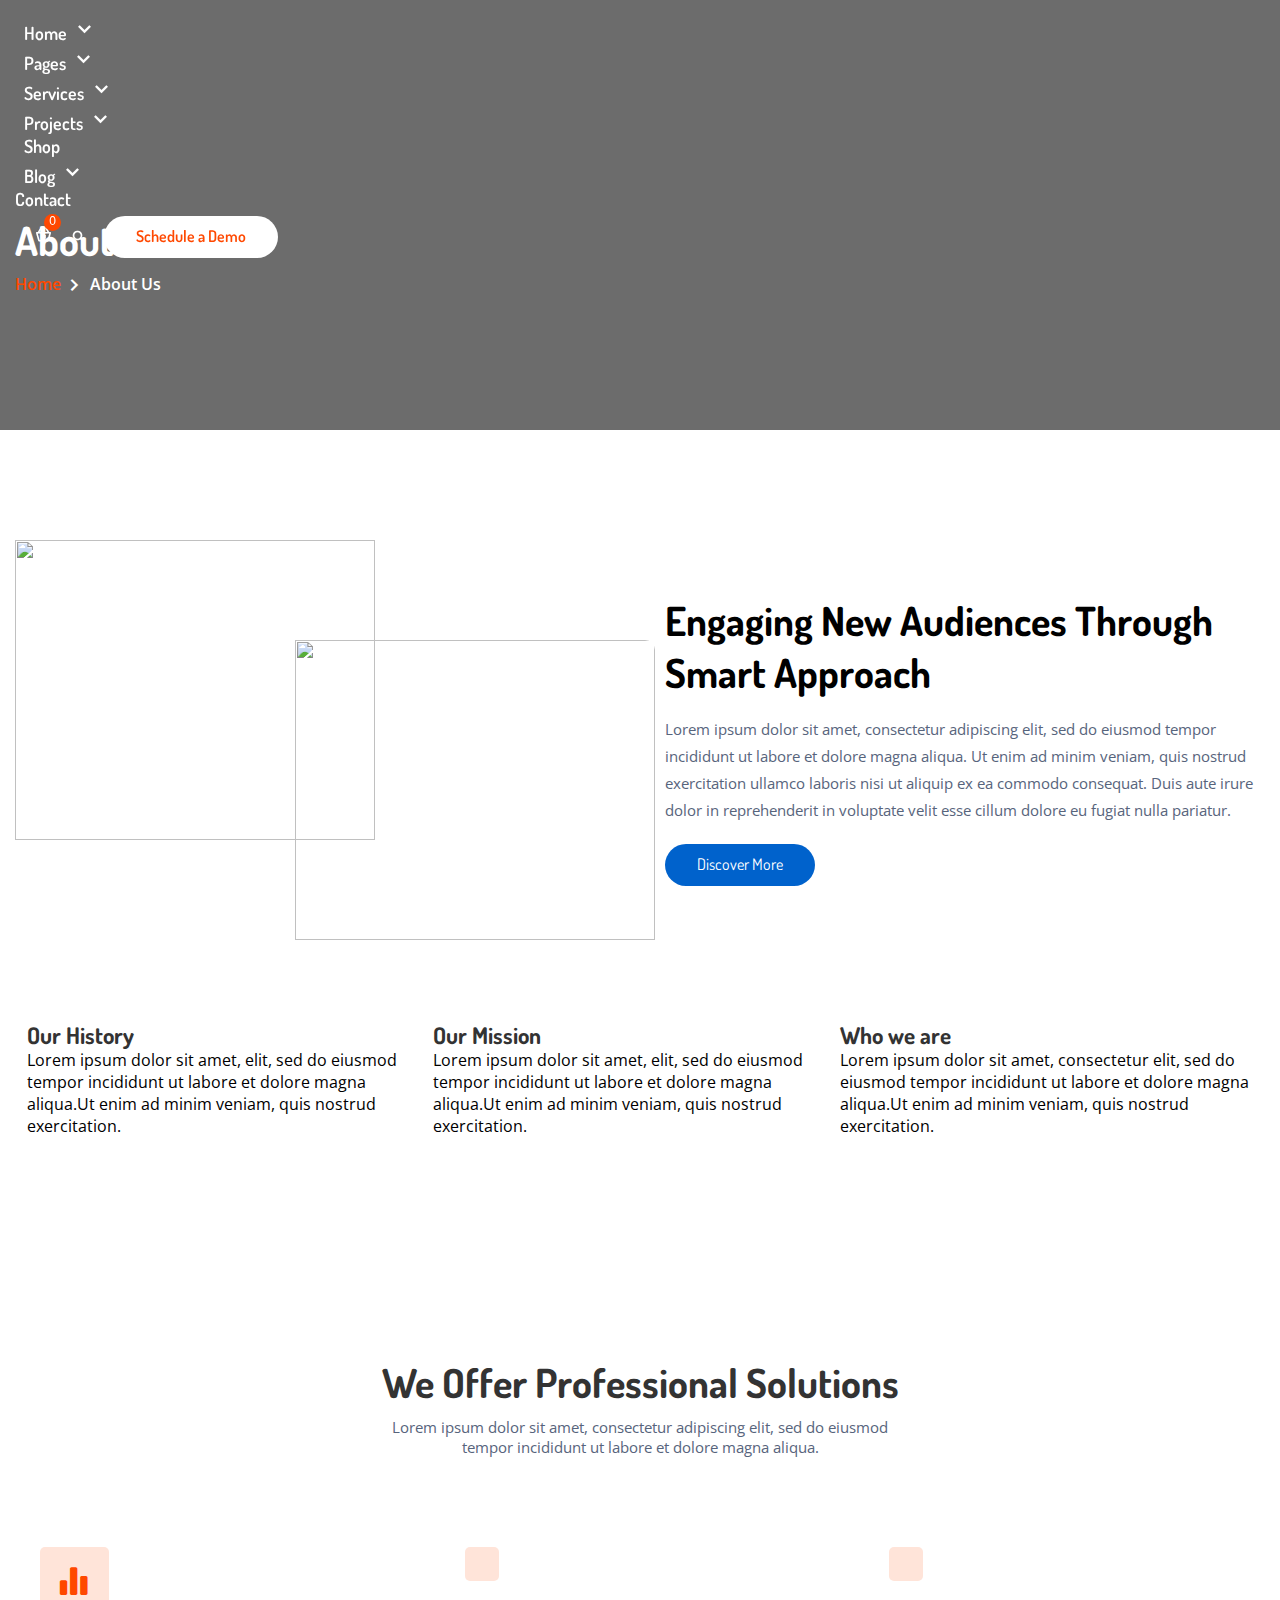
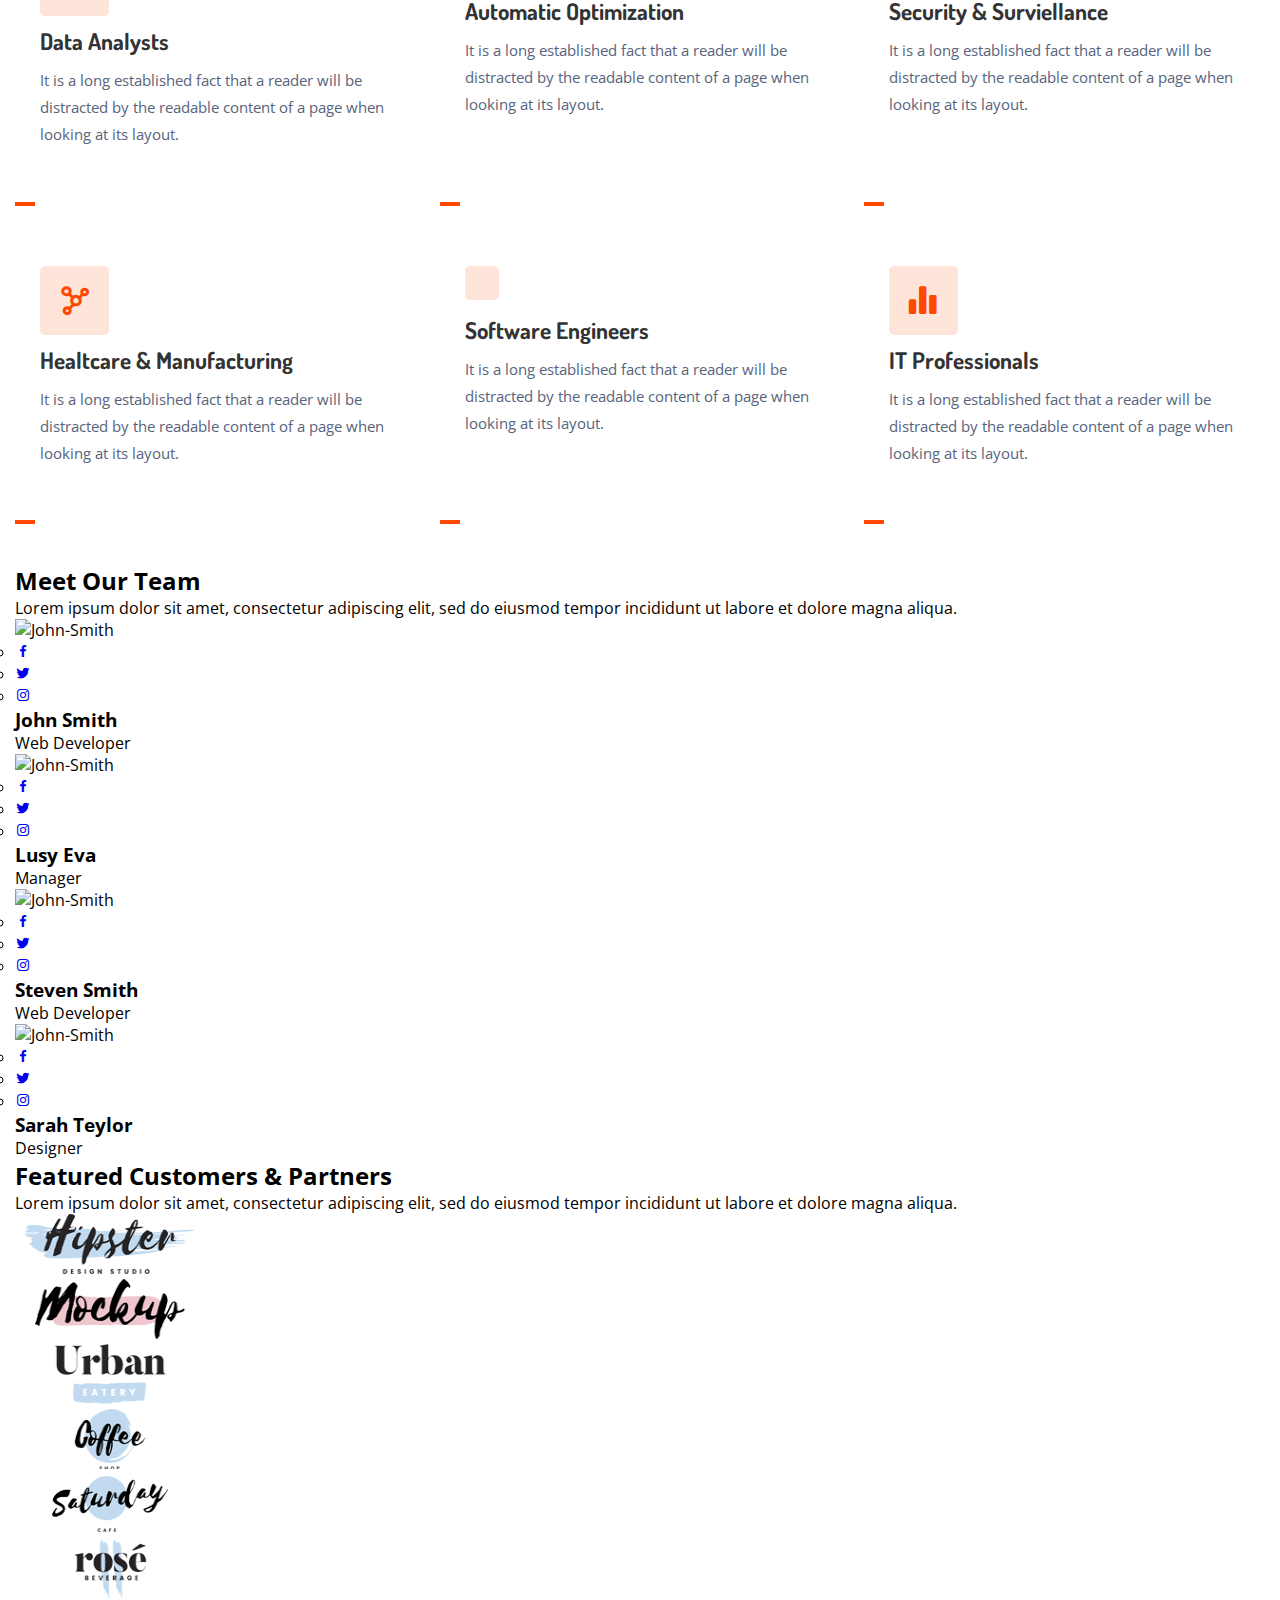
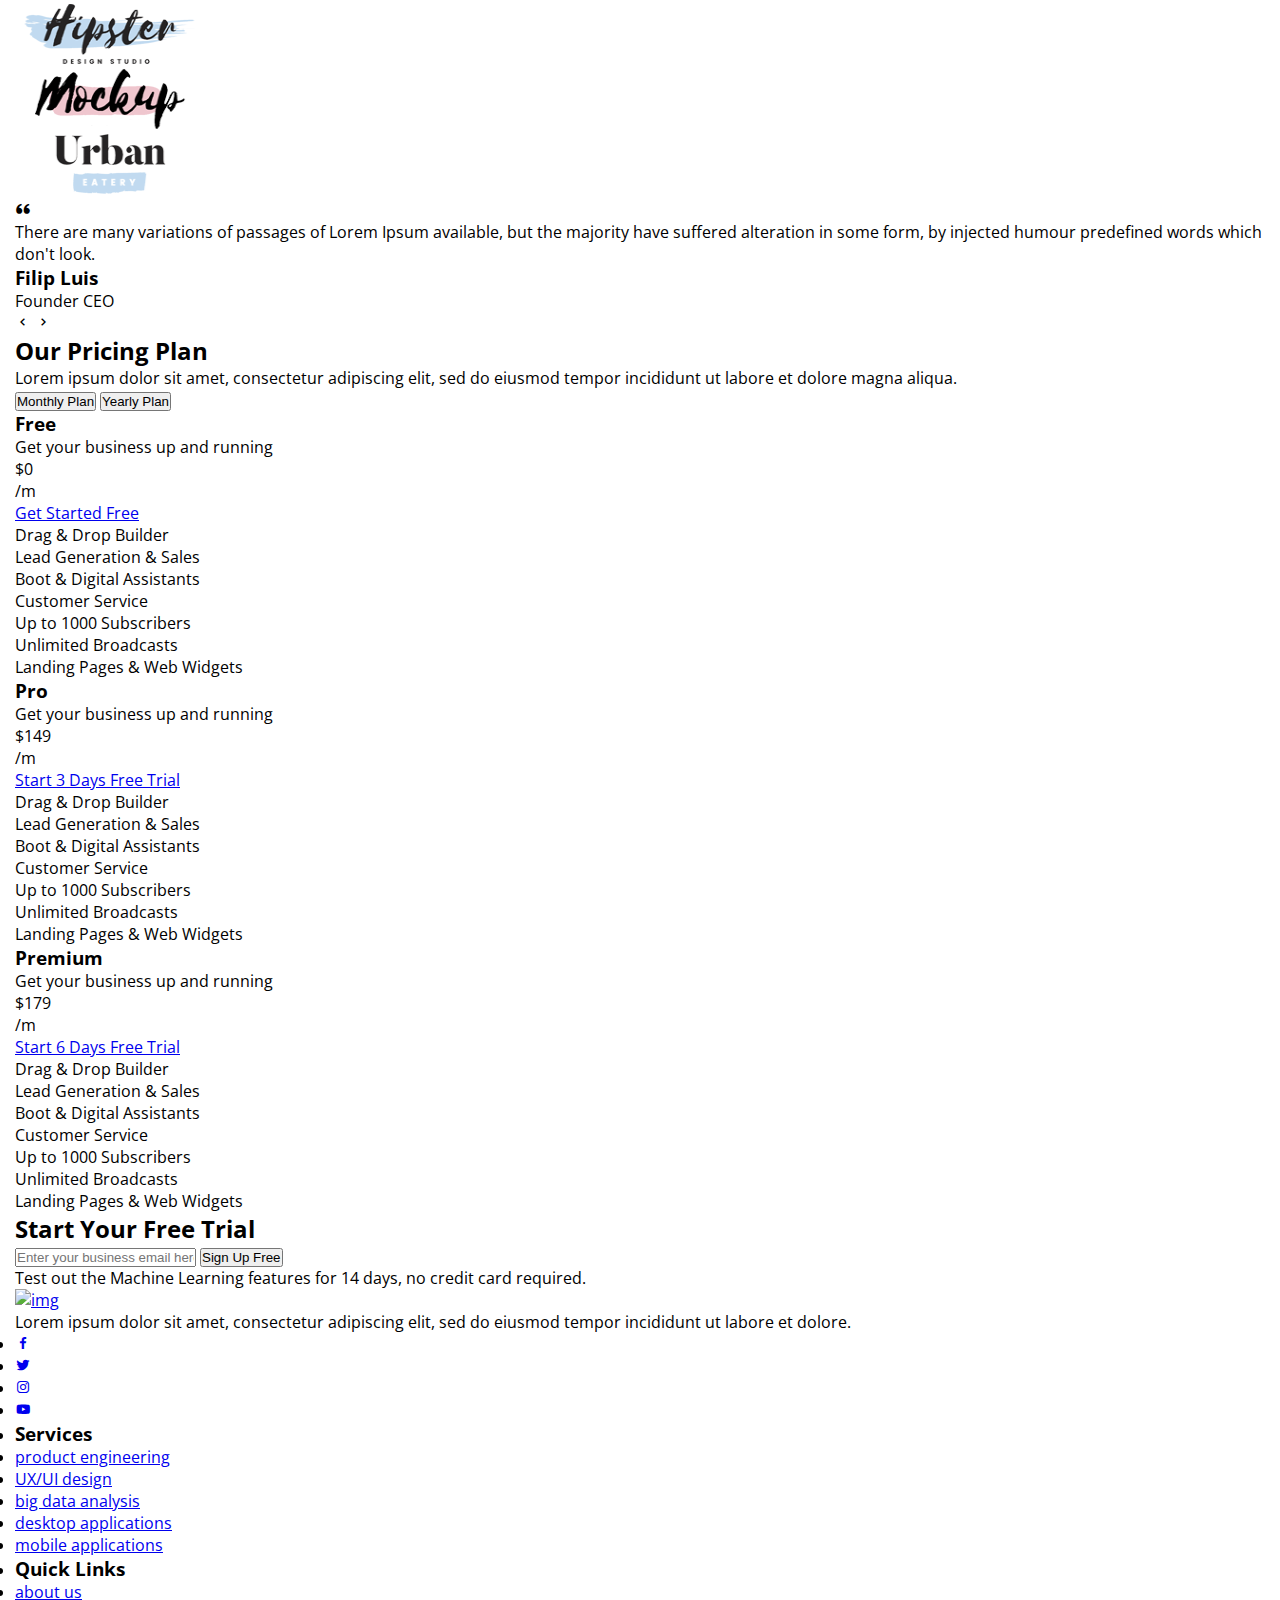
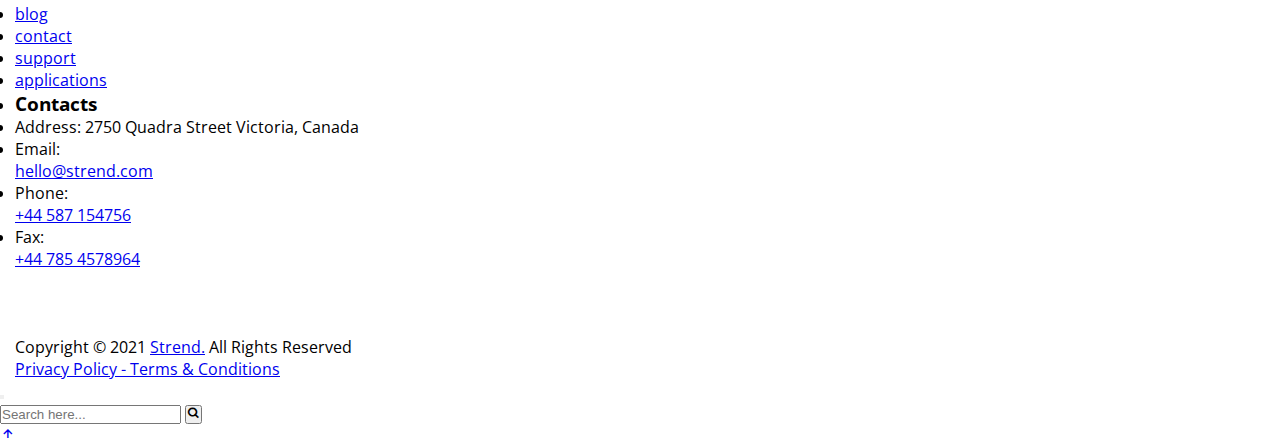
==== commit e0f91f76: "creat" ====
--- a/about.html
+++ b/about.html
@@ -160,8 +160,8 @@
                 <span class="zero">0</span>
               </button>
               <button id="searchBtn" class="search-btn">
-                <!-- <i class='bx bx-search'></i> -->
-                <span class="icon-search"></span>
+                <i class='bx bx-search'></i>
+                <!-- <span class="icon-search"></span> -->
               </button>
               <button id="demoBtn" class="demo-btn btn btn-1">Schedule a Demo</button>
             </div>
--- a/css/about.css
+++ b/css/about.css
@@ -538,6 +538,9 @@
   font-size: 23px;
   margin: 0;
 }
+
+.pagessolution {
+  padding: 110px 0 40px 0;
 .pagesall__text{
   font-family: 'Open Sans', sans-serif;
   color: var(--color-3);
@@ -696,6 +699,9 @@
   background-color: var(--color-4);
 }
 
+.pagessolution {
+  padding: 110px 0 80px 0;
+}
 
 /* START PART-2   PAGES-INFO */
 
